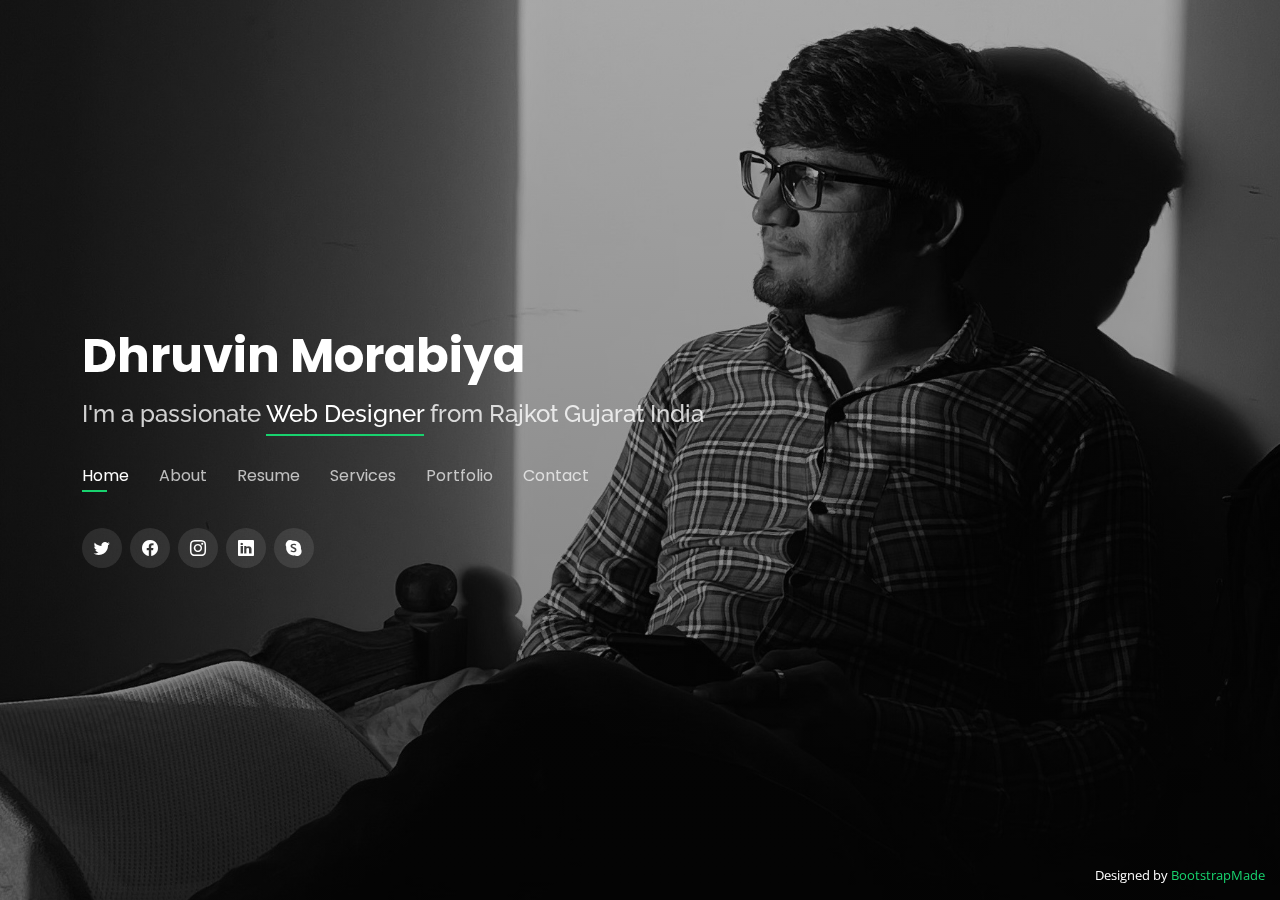
==== index.html @ 7d19c742 "add" ====
<!DOCTYPE html>
<html lang="en">

<head>
  <meta charset="utf-8">
  <meta content="width=device-width, initial-scale=1.0" name="viewport">

  <title>aaaa</title>
  <meta content="" name="description">
  <meta content="" name="keywords">

  <!-- Favicons -->
  <link href="assets/img/favicon.png" rel="icon">
  <link href="assets/img/apple-touch-icon.png" rel="apple-touch-icon">

  <!-- Google Fonts -->
  <link href="https://fonts.googleapis.com/css?family=Open+Sans:300,300i,400,400i,600,600i,700,700i|Raleway:300,300i,400,400i,500,500i,600,600i,700,700i|Poppins:300,300i,400,400i,500,500i,600,600i,700,700i" rel="stylesheet">

  <!-- Vendor CSS Files -->
  <link href="assets/vendor/bootstrap/css/bootstrap.min.css" rel="stylesheet">
  <link href="assets/vendor/bootstrap-icons/bootstrap-icons.css" rel="stylesheet">
  <link href="assets/vendor/boxicons/css/boxicons.min.css" rel="stylesheet">
  <link href="assets/vendor/glightbox/css/glightbox.min.css" rel="stylesheet">
  <link href="assets/vendor/remixicon/remixicon.css" rel="stylesheet">
  <link href="assets/vendor/swiper/swiper-bundle.min.css" rel="stylesheet">

  <!-- Template Main CSS File -->
  <link href="assets/css/style.css" rel="stylesheet">

  <!-- =======================================================
  * Template Name: Personal
  * Updated: Jun 18 2023 with Bootstrap v5.3.0
  * Template URL: https://bootstrapmade.com/personal-free-resume-bootstrap-template/
  * Author: BootstrapMade.com
  * License: https://bootstrapmade.com/license/
  ======================================================== -->
</head>

<body>

  <!-- ======= Header ======= -->
  <header id="header">
    <div class="container">

      <h1><a href="index.html">Dhruvin Morabiya</a></h1>
      <!-- Uncomment below if you prefer to use an image logo -->
      <!-- <a href="index.html" class="mr-auto"><img src="assets/img/logo.png" alt="" class="img-fluid"></a> -->
      <h2>I'm a passionate <span>Web Designer</span> from Rajkot Gujarat India</h2>

      <nav id="navbar" class="navbar">
        <ul>
          <li><a class="nav-link active" href="#header">Home</a></li>
          <li><a class="nav-link" href="#about">About</a></li>
          <li><a class="nav-link" href="#resume">Resume</a></li>
          <li><a class="nav-link" href="#services">Services</a></li>
          <li><a class="nav-link" href="#portfolio">Portfolio</a></li>
          <li><a class="nav-link" href="#contact">Contact</a></li>
        </ul>
        <i class="bi bi-list mobile-nav-toggle"></i>
      </nav><!-- .navbar -->

      <div class="social-links">
        <a href="https://twitter.com/DhruvinMorabiya?s=09" class="twitter" target="_blank"><i class="bi bi-twitter"></i></a>
        <a href="https://www.facebook.com/dhruvraj.rajput.5832?mibextid=ZbWKwL" class="facebook" target="_blank"><i class="bi bi-facebook"></i></a>
        <a href="https://www.instagram.com/dhruvrajsinh_khant_darbar_7/" class="instagram" target="_blank"><i class="bi bi-instagram"></i></a>
        <a href="https://www.linkedin.com/in/dhruvin-morabiya-2712a7221" class="linkedin" target="_blank"><i class="bi bi-linkedin"></i></a>
        <a href="" class="skype"><i class="bi bi-skype"></i></a>
      </div>

    </div>
  </header><!-- End Header -->

  <!-- ======= About Section ======= -->
  <section id="about" class="about">

    <!-- ======= About Me ======= -->
    <div class="about-me container">

      <div class="section-title">
        <h2>About</h2>
        <p>Learn more about me</p>
      </div>

      <div class="row">
        <div class="col-lg-4" data-aos="fade-right">
          <img src="assets/img/me-1.JPEG" class="img-fluid" alt="">
        </div>
        <div class="col-lg-8 pt-4 pt-lg-0 content" data-aos="fade-left">
          <h3>Web Designer</h3>
          <p class="fst-italic">
            Hello There, I, Dhruvin Welcome You To My Place, Where I Create Some Amazing Web Designs, Let's Go Further To Know About My Works...
          </p>
          <div class="row">
            <div class="col-lg-6">
              <ul>
                <li><i class="bi bi-chevron-right"></i> <strong>Birthday:</strong> <span>21 Jan 2000</span></li>
                <li><i class="bi bi-chevron-right"></i> <strong>Website:</strong> <span>www.example.com</span></li>
                <li><i class="bi bi-chevron-right"></i> <strong>Phone:</strong> <span>+919913227591</span></li>
                <li><i class="bi bi-chevron-right"></i> <strong>City:</strong> <span>Rajkot Gujarat India</span></li>
              </ul>
            </div>
            <div class="col-lg-6">
              <ul>
                <li><i class="bi bi-chevron-right"></i> <strong>Age:</strong> <span>23</span></li>
                <li><i class="bi bi-chevron-right"></i> <strong>Degree:</strong> <span>Master</span></li>
                <li><i class="bi bi-chevron-right"></i> <strong>PhEmailone:</strong> <span>dhruvinmorabiya@gmail.com</span></li>
                <li><i class="bi bi-chevron-right"></i> <strong>Freelance:</strong> <span>Available</span></li>
              </ul>
            </div>
          </div>
          <h3>Objective</h3>
          <p class="fst-italic">My objective is to make a positive impact on clients, co-workers, and the Internet using my skills and experience to design compelling and attractive websites.</p>
        </div>
      </div>

    </div><!-- End About Me -->

    <!-- ======= Counts ======= -->
    <div class="counts container">

      <div class="row">

        <div class="col-lg-3 col-md-6">
          <div class="count-box">
            <i class="bi bi-emoji-smile"></i>
            <span data-purecounter-start="0" data-purecounter-end="0" data-purecounter-duration="1" class="purecounter"></span>
            <p>Happy Clients</p>
          </div>
        </div>

        <div class="col-lg-3 col-md-6 mt-5 mt-md-0">
          <div class="count-box">
            <i class="bi bi-journal-richtext"></i>
            <span data-purecounter-start="0" data-purecounter-end="0" data-purecounter-duration="1" class="purecounter"></span>
            <p>Projects</p>
          </div>
        </div>

        <div class="col-lg-3 col-md-6 mt-5 mt-lg-0">
          <div class="count-box">
            <i class="bi bi-headset"></i>
            <span data-purecounter-start="0" data-purecounter-end="0" data-purecounter-duration="1" class="purecounter"></span>
            <p>Hours Of Support</p>
          </div>
        </div>

        <div class="col-lg-3 col-md-6 mt-5 mt-lg-0">
          <div class="count-box">
            <i class="bi bi-award"></i>
            <span data-purecounter-start="0" data-purecounter-end="0" data-purecounter-duration="1" class="purecounter"></span>
            <p>Awards</p>
          </div>
        </div>

      </div>

    </div><!-- End Counts -->

    <!-- ======= Skills  ======= -->
    <div class="skills container">

      <div class="section-title">
        <h2>Skills</h2>
      </div>

      <div class="row skills-content">

        <div class="col-lg-6">

          <div class="progress">
            <span class="skill">HTML <i class="val">85%</i></span>
            <div class="progress-bar-wrap">
              <div class="progress-bar" role="progressbar" aria-valuenow="85" aria-valuemin="0" aria-valuemax="100"></div>
            </div>
          </div>

          <div class="progress">
            <span class="skill">CSS <i class="val">90%</i></span>
            <div class="progress-bar-wrap">
              <div class="progress-bar" role="progressbar" aria-valuenow="90" aria-valuemin="0" aria-valuemax="100"></div>
            </div>
          </div>

          <div class="progress">
            <span class="skill">JavaScript <i class="val">60%</i></span>
            <div class="progress-bar-wrap">
              <div class="progress-bar" role="progressbar" aria-valuenow="60" aria-valuemin="0" aria-valuemax="100"></div>
            </div>
          </div>

        </div>

        <div class="col-lg-6">

          <div class="progress">
            <span class="skill">Figma <i class="val">90%</i></span>
            <div class="progress-bar-wrap">
              <div class="progress-bar" role="progressbar" aria-valuenow="90" aria-valuemin="0" aria-valuemax="100"></div>
            </div>
          </div>

          <div class="progress">
            <span class="skill">Bootstrap <i class="val">90%</i></span>
            <div class="progress-bar-wrap">
              <div class="progress-bar" role="progressbar" aria-valuenow="90" aria-valuemin="0" aria-valuemax="100"></div>
            </div>
          </div>

          <div class="progress">
            <span class="skill">Photoshop <i class="val">50%</i></span>
            <div class="progress-bar-wrap">
              <div class="progress-bar" role="progressbar" aria-valuenow="50" aria-valuemin="0" aria-valuemax="100"></div>
            </div>
          </div>

        </div>

      </div>

    </div><!-- End Skills -->

    <!-- ======= Interests ======= -->
    <div class="interests container">

      <div class="section-title">
        <h2>Interests</h2>
      </div>

      <div class="row">
        <div class="col-lg-3 col-md-4">
          <div class="icon-box">
            <i class="ri-store-line" style="color: #ffbb2c;"></i>
            <h3>Lorem Ipsum</h3>
          </div>
        </div>
        <div class="col-lg-3 col-md-4 mt-4 mt-md-0">
          <div class="icon-box">
            <img src="../Personal/assets/img/photoshop-Icons-Img.png" class="interests-img" alt="Photoshop-img" />
            <h3>&nbsp; Photoshop</h3>
          </div>
        </div>
        <div class="col-lg-3 col-md-4 mt-4 mt-md-0">
          <div class="icon-box">
            <img src="../Personal/assets/img/framework.png" class="interests-img" alt="framework-img" />
            <h3>&nbsp; Framework</h3>
          </div>
        </div>
        <div class="col-lg-3 col-md-4 mt-4 mt-lg-0">
          <div class="icon-box">
            <i class="ri-paint-brush-line" style="color: #e361ff;"></i>
            <h3>Magni Dolores</h3>
          </div>
        </div>
        <div class="col-lg-3 col-md-4 mt-4">
          <div class="icon-box">
            <i class="ri-database-2-line" style="color: #47aeff;"></i>
            <h3>Nemo Enim</h3>
          </div>
        </div>
        <div class="col-lg-3 col-md-4 mt-4">
          <div class="icon-box">
            <i class="ri-gradienter-line" style="color: #ffa76e;"></i>
            <h3>Eiusmod Tempor</h3>
          </div>
        </div>
        <div class="col-lg-3 col-md-4 mt-4">
          <div class="icon-box">
            <i class="ri-file-list-3-line" style="color: #11dbcf;"></i>
            <h3>Midela Teren</h3>
          </div>
        </div>
        <div class="col-lg-3 col-md-4 mt-4">
          <div class="icon-box">
            <i class="ri-price-tag-2-line" style="color: #4233ff;"></i>
            <h3>Pira Neve</h3>
          </div>
        </div>
        <div class="col-lg-3 col-md-4 mt-4">
          <div class="icon-box">
            <i class="ri-anchor-line" style="color: #b2904f;"></i>
            <h3>Dirada Pack</h3>
          </div>
        </div>
        <div class="col-lg-3 col-md-4 mt-4">
          <div class="icon-box">
            <i class="ri-disc-line" style="color: #b20969;"></i>
            <h3>Moton Ideal</h3>
          </div>
        </div>
        <div class="col-lg-3 col-md-4 mt-4">
          <div class="icon-box">
            <i class="ri-base-station-line" style="color: #ff5828;"></i>
            <h3>Verdo Park</h3>
          </div>
        </div>
        <div class="col-lg-3 col-md-4 mt-4">
          <div class="icon-box">
            <i class="ri-fingerprint-line" style="color: #29cc61;"></i>
            <h3>Flavor Nivelanda</h3>
          </div>
        </div>
      </div>

    </div><!-- End Interests -->

    <!-- ======= Testimonials ======= -->
    <div class="testimonials container">

      <div class="section-title">
        <h2>Testimonials</h2>
      </div>

      <div class="testimonials-slider swiper" data-aos="fade-up" data-aos-delay="100">
        <div class="swiper-wrapper">

          <div class="swiper-slide">
            <div class="testimonial-item">
              <p>
                <i class="bx bxs-quote-alt-left quote-icon-left"></i>
                Proin iaculis purus consequat sem cure digni ssim donec porttitora entum suscipit rhoncus. Accusantium quam, ultricies eget id, aliquam eget nibh et. Maecen aliquam, risus at semper.
                <i class="bx bxs-quote-alt-right quote-icon-right"></i>
              </p>
              <img src="assets/img/testimonials/testimonials-1.jpg" class="testimonial-img" alt="">
              <h3>Saul Goodman</h3>
              <h4>Ceo &amp; Founder</h4>
            </div>
          </div><!-- End testimonial item -->

          <div class="swiper-slide">
            <div class="testimonial-item">
              <p>
                <i class="bx bxs-quote-alt-left quote-icon-left"></i>
                Export tempor illum tamen malis malis eram quae irure esse labore quem cillum quid cillum eram malis quorum velit fore eram velit sunt aliqua noster fugiat irure amet legam anim culpa.
                <i class="bx bxs-quote-alt-right quote-icon-right"></i>
              </p>
              <img src="assets/img/testimonials/testimonials-2.jpg" class="testimonial-img" alt="">
              <h3>Sara Wilsson</h3>
              <h4>Designer</h4>
            </div>
          </div><!-- End testimonial item -->

          <div class="swiper-slide">
            <div class="testimonial-item">
              <p>
                <i class="bx bxs-quote-alt-left quote-icon-left"></i>
                Enim nisi quem export duis labore cillum quae magna enim sint quorum nulla quem veniam duis minim tempor labore quem eram duis noster aute amet eram fore quis sint minim.
                <i class="bx bxs-quote-alt-right quote-icon-right"></i>
              </p>
              <img src="assets/img/testimonials/testimonials-3.jpg" class="testimonial-img" alt="">
              <h3>Jena Karlis</h3>
              <h4>Store Owner</h4>
            </div>
          </div><!-- End testimonial item -->

          <div class="swiper-slide">
            <div class="testimonial-item">
              <p>
                <i class="bx bxs-quote-alt-left quote-icon-left"></i>
                Fugiat enim eram quae cillum dolore dolor amet nulla culpa multos export minim fugiat minim velit minim dolor enim duis veniam ipsum anim magna sunt elit fore quem dolore labore illum veniam.
                <i class="bx bxs-quote-alt-right quote-icon-right"></i>
              </p>
              <img src="assets/img/testimonials/testimonials-4.jpg" class="testimonial-img" alt="">
              <h3>Matt Brandon</h3>
              <h4>Freelancer</h4>
            </div>
          </div><!-- End testimonial item -->

          <div class="swiper-slide">
            <div class="testimonial-item">
              <p>
                <i class="bx bxs-quote-alt-left quote-icon-left"></i>
                Quis quorum aliqua sint quem legam fore sunt eram irure aliqua veniam tempor noster veniam enim culpa labore duis sunt culpa nulla illum cillum fugiat legam esse veniam culpa fore nisi cillum quid.
                <i class="bx bxs-quote-alt-right quote-icon-right"></i>
              </p>
              <img src="assets/img/testimonials/testimonials-5.jpg" class="testimonial-img" alt="">
              <h3>John Larson</h3>
              <h4>Entrepreneur</h4>
            </div>
          </div><!-- End testimonial item -->

        </div>
        <div class="swiper-pagination"></div>
      </div>

      <div class="owl-carousel testimonials-carousel">

      </div>

    </div><!-- End Testimonials  -->

  </section><!-- End About Section -->

  <!-- ======= Resume Section ======= -->
  <section id="resume" class="resume">
    <div class="container">

      <div class="section-title">
        <h2>Resume</h2>
        <p>Check My Resume</p>
      </div>

      <div class="row">
        <div class="col-lg-6">
          <h3 class="resume-title">Sumary</h3>
          <div class="resume-item pb-0">
            <h4>Alice Barkley</h4>
            <p><em>Innovative and deadline-driven Graphic Designer with 3+ years of experience designing and developing user-centered digital/print marketing material from initial concept to final, polished deliverable.</em></p>
            <p>
            <ul>
              <li>Portland par 127,Orlando, FL</li>
              <li>(123) 456-7891</li>
              <li>alice.barkley@example.com</li>
            </ul>
            </p>
          </div>

          <h3 class="resume-title">Education</h3>
          <div class="resume-item">
            <h4>Master of Fine Arts &amp; Graphic Design</h4>
            <h5>2015 - 2016</h5>
            <p><em>Rochester Institute of Technology, Rochester, NY</em></p>
            <p>Qui deserunt veniam. Et sed aliquam labore tempore sed quisquam iusto autem sit. Ea vero voluptatum qui ut dignissimos deleniti nerada porti sand markend</p>
          </div>
          <div class="resume-item">
            <h4>Bachelor of Fine Arts &amp; Graphic Design</h4>
            <h5>2010 - 2014</h5>
            <p><em>Rochester Institute of Technology, Rochester, NY</em></p>
            <p>Quia nobis sequi est occaecati aut. Repudiandae et iusto quae reiciendis et quis Eius vel ratione eius unde vitae rerum voluptates asperiores voluptatem Earum molestiae consequatur neque etlon sader mart dila</p>
          </div>
        </div>
        <div class="col-lg-6">
          <h3 class="resume-title">Professional Experience</h3>
          <div class="resume-item">
            <h4>Senior graphic design specialist</h4>
            <h5>2019 - Present</h5>
            <p><em>Experion, New York, NY </em></p>
            <p>
            <ul>
              <li>Lead in the design, development, and implementation of the graphic, layout, and production communication materials</li>
              <li>Delegate tasks to the 7 members of the design team and provide counsel on all aspects of the project. </li>
              <li>Supervise the assessment of all graphic materials in order to ensure quality and accuracy of the design</li>
              <li>Oversee the efficient use of production project budgets ranging from $2,000 - $25,000</li>
            </ul>
            </p>
          </div>
          <div class="resume-item">
            <h4>Graphic design specialist</h4>
            <h5>2017 - 2018</h5>
            <p><em>Stepping Stone Advertising, New York, NY</em></p>
            <p>
            <ul>
              <li>Developed numerous marketing programs (logos, brochures,infographics, presentations, and advertisements).</li>
              <li>Managed up to 5 projects or tasks at a given time while under pressure</li>
              <li>Recommended and consulted with clients on the most appropriate graphic design</li>
              <li>Created 4+ design presentations and proposals a month for clients and account managers</li>
            </ul>
            </p>
          </div>
        </div>
      </div>

    </div>
  </section><!-- End Resume Section -->

  <!-- ======= Services Section ======= -->
  <section id="services" class="services">
    <div class="container">

      <div class="section-title">
        <h2>Services</h2>
        <p>My Services</p>
      </div>

      <div class="row">
        <div class="col-lg-4 col-md-6 d-flex align-items-stretch">
          <div class="icon-box">
            <div class="icon"><i class="bx bxl-dribbble"></i></div>
            <h4><a href="">Lorem Ipsum</a></h4>
            <p>Voluptatum deleniti atque corrupti quos dolores et quas molestias excepturi</p>
          </div>
        </div>

        <div class="col-lg-4 col-md-6 d-flex align-items-stretch mt-4 mt-md-0">
          <div class="icon-box">
            <div class="icon"><i class="bx bx-file"></i></div>
            <h4><a href="">Sed ut perspiciatis</a></h4>
            <p>Duis aute irure dolor in reprehenderit in voluptate velit esse cillum dolore</p>
          </div>
        </div>

        <div class="col-lg-4 col-md-6 d-flex align-items-stretch mt-4 mt-lg-0">
          <div class="icon-box">
            <div class="icon"><i class="bx bx-tachometer"></i></div>
            <h4><a href="">Magni Dolores</a></h4>
            <p>Excepteur sint occaecat cupidatat non proident, sunt in culpa qui officia</p>
          </div>
        </div>

        <div class="col-lg-4 col-md-6 d-flex align-items-stretch mt-4">
          <div class="icon-box">
            <div class="icon"><i class="bx bx-world"></i></div>
            <h4><a href="">Nemo Enim</a></h4>
            <p>At vero eos et accusamus et iusto odio dignissimos ducimus qui blanditiis</p>
          </div>
        </div>

        <div class="col-lg-4 col-md-6 d-flex align-items-stretch mt-4">
          <div class="icon-box">
            <div class="icon"><i class="bx bx-slideshow"></i></div>
            <h4><a href="">Dele cardo</a></h4>
            <p>Quis consequatur saepe eligendi voluptatem consequatur dolor consequuntur</p>
          </div>
        </div>

        <div class="col-lg-4 col-md-6 d-flex align-items-stretch mt-4">
          <div class="icon-box">
            <div class="icon"><i class="bx bx-arch"></i></div>
            <h4><a href="">Divera don</a></h4>
            <p>Modi nostrum vel laborum. Porro fugit error sit minus sapiente sit aspernatur</p>
          </div>
        </div>

      </div>

    </div>
  </section><!-- End Services Section -->

  <!-- ======= Portfolio Section ======= -->
  <section id="portfolio" class="portfolio">
    <div class="container">

      <div class="section-title">
        <h2>Portfolio</h2>
        <p>My Works</p>
      </div>

      <div class="row">
        <div class="col-lg-12 d-flex justify-content-center">
          <ul id="portfolio-flters">
            <li data-filter="*" class="filter-active">All</li>
            <li data-filter=".filter-app">App</li>
            <li data-filter=".filter-card">Card</li>
            <li data-filter=".filter-web">Web</li>
          </ul>
        </div>
      </div>

      <div class="row portfolio-container">

        <div class="col-lg-4 col-md-6 portfolio-item filter-app">
          <div class="portfolio-wrap">
            <img src="assets/img/portfolio/portfolio-1.jpg" class="img-fluid" alt="">
            <div class="portfolio-info">
              <h4>App 1</h4>
              <p>App</p>
              <div class="portfolio-links">
                <a href="assets/img/portfolio/portfolio-1.jpg" data-gallery="portfolioGallery" class="portfolio-lightbox" title="App 1"><i class="bx bx-plus"></i></a>
                <a href="portfolio-details.html" data-gallery="portfolioDetailsGallery" data-glightbox="type: external" class="portfolio-details-lightbox" title="Portfolio Details"><i class="bx bx-link"></i></a>
              </div>
            </div>
          </div>
        </div>

        <div class="col-lg-4 col-md-6 portfolio-item filter-web">
          <div class="portfolio-wrap">
            <img src="assets/img/portfolio/portfolio-2.jpg" class="img-fluid" alt="">
            <div class="portfolio-info">
              <h4>Web 3</h4>
              <p>Web</p>
              <div class="portfolio-links">
                <a href="assets/img/portfolio/portfolio-2.jpg" data-gallery="portfolioGallery" class="portfolio-lightbox" title="Web 3"><i class="bx bx-plus"></i></a>
                <a href="portfolio-details.html" data-gallery="portfolioDetailsGallery" data-glightbox="type: external" class="portfolio-details-lightbox" title="Portfolio Details"><i class="bx bx-link"></i></a>
              </div>
            </div>
          </div>
        </div>

        <div class="col-lg-4 col-md-6 portfolio-item filter-app">
          <div class="portfolio-wrap">
            <img src="assets/img/portfolio/portfolio-3.jpg" class="img-fluid" alt="">
            <div class="portfolio-info">
              <h4>App 2</h4>
              <p>App</p>
              <div class="portfolio-links">
                <a href="assets/img/portfolio/portfolio-3.jpg" data-gallery="portfolioGallery" class="portfolio-lightbox" title="App 2"><i class="bx bx-plus"></i></a>
                <a href="portfolio-details.html" data-gallery="portfolioDetailsGallery" data-glightbox="type: external" class="portfolio-details-lightbox" title="Portfolio Details"><i class="bx bx-link"></i></a>
              </div>
            </div>
          </div>
        </div>

        <div class="col-lg-4 col-md-6 portfolio-item filter-card">
          <div class="portfolio-wrap">
            <img src="assets/img/portfolio/portfolio-4.jpg" class="img-fluid" alt="">
            <div class="portfolio-info">
              <h4>Card 2</h4>
              <p>Card</p>
              <div class="portfolio-links">
                <a href="assets/img/portfolio/portfolio-4.jpg" data-gallery="portfolioGallery" class="portfolio-lightbox" title="Card 2"><i class="bx bx-plus"></i></a>
                <a href="portfolio-details.html" data-gallery="portfolioDetailsGallery" data-glightbox="type: external" class="portfolio-details-lightbox" title="Portfolio Details"><i class="bx bx-link"></i></a>
              </div>
            </div>
          </div>
        </div>

        <div class="col-lg-4 col-md-6 portfolio-item filter-web">
          <div class="portfolio-wrap">
            <img src="assets/img/portfolio/portfolio-5.jpg" class="img-fluid" alt="">
            <div class="portfolio-info">
              <h4>Web 2</h4>
              <p>Web</p>
              <div class="portfolio-links">
                <a href="assets/img/portfolio/portfolio-5.jpg" data-gallery="portfolioGallery" class="portfolio-lightbox" title="Web 2"><i class="bx bx-plus"></i></a>
                <a href="portfolio-details.html" data-gallery="portfolioDetailsGallery" data-glightbox="type: external" class="portfolio-details-lightbox" title="Portfolio Details"><i class="bx bx-link"></i></a>
              </div>
            </div>
          </div>
        </div>

        <div class="col-lg-4 col-md-6 portfolio-item filter-app">
          <div class="portfolio-wrap">
            <img src="assets/img/portfolio/portfolio-6.jpg" class="img-fluid" alt="">
            <div class="portfolio-info">
              <h4>App 3</h4>
              <p>App</p>
              <div class="portfolio-links">
                <a href="assets/img/portfolio/portfolio-6.jpg" data-gallery="portfolioGallery" class="portfolio-lightbox" title="App 3"><i class="bx bx-plus"></i></a>
                <a href="portfolio-details.html" data-gallery="portfolioDetailsGallery" data-glightbox="type: external" class="portfolio-details-lightbox" title="Portfolio Details"><i class="bx bx-link"></i></a>
              </div>
            </div>
          </div>
        </div>

        <div class="col-lg-4 col-md-6 portfolio-item filter-card">
          <div class="portfolio-wrap">
            <img src="assets/img/portfolio/portfolio-7.jpg" class="img-fluid" alt="">
            <div class="portfolio-info">
              <h4>Card 1</h4>
              <p>Card</p>
              <div class="portfolio-links">
                <a href="assets/img/portfolio/portfolio-7.jpg" data-gallery="portfolioGallery" class="portfolio-lightbox" title="Card 1"><i class="bx bx-plus"></i></a>
                <a href="portfolio-details.html" data-gallery="portfolioDetailsGallery" data-glightbox="type: external" class="portfolio-details-lightbox" title="Portfolio Details"><i class="bx bx-link"></i></a>
              </div>
            </div>
          </div>
        </div>

        <div class="col-lg-4 col-md-6 portfolio-item filter-card">
          <div class="portfolio-wrap">
            <img src="assets/img/portfolio/portfolio-8.jpg" class="img-fluid" alt="">
            <div class="portfolio-info">
              <h4>Card 3</h4>
              <p>Card</p>
              <div class="portfolio-links">
                <a href="assets/img/portfolio/portfolio-8.jpg" data-gallery="portfolioGallery" class="portfolio-lightbox" title="Card 3"><i class="bx bx-plus"></i></a>
                <a href="portfolio-details.html" data-gallery="portfolioDetailsGallery" data-glightbox="type: external" class="portfolio-details-lightbox" title="Portfolio Details"><i class="bx bx-link"></i></a>
              </div>
            </div>
          </div>
        </div>

        <div class="col-lg-4 col-md-6 portfolio-item filter-web">
          <div class="portfolio-wrap">
            <img src="assets/img/portfolio/portfolio-9.jpg" class="img-fluid" alt="">
            <div class="portfolio-info">
              <h4>Web 3</h4>
              <p>Web</p>
              <div class="portfolio-links">
                <a href="assets/img/portfolio/portfolio-9.jpg" data-gallery="portfolioGallery" class="portfolio-lightbox" title="Web 3"><i class="bx bx-plus"></i></a>
                <a href="portfolio-details.html" data-gallery="portfolioDetailsGallery" data-glightbox="type: external" class="portfolio-details-lightbox" title="Portfolio Details"><i class="bx bx-link"></i></a>
              </div>
            </div>
          </div>
        </div>

      </div>

    </div>
  </section><!-- End Portfolio Section -->

  <!-- ======= Contact Section ======= -->
  <section id="contact" class="contact">
    <div class="container">

      <div class="section-title">
        <h2>Contact</h2>
        <p>Contact Me</p>
      </div>

      <div class="row mt-2">

        <div class="col-md-6 d-flex align-items-stretch">
          <div class="info-box">
            <i class="bx bx-map"></i>
            <h3>My Address</h3>
            <p>A108 Adam Street, New York, NY 535022</p>
          </div>
        </div>

        <div class="col-md-6 mt-4 mt-md-0 d-flex align-items-stretch">
          <div class="info-box">
            <i class="bx bx-share-alt"></i>
            <h3>Social Profiles</h3>
            <div class="social-links">
              <a href="#" class="twitter"><i class="bi bi-twitter"></i></a>
              <a href="#" class="facebook"><i class="bi bi-facebook"></i></a>
              <a href="#" class="instagram"><i class="bi bi-instagram"></i></a>
              <a href="#" class="google-plus"><i class="bi bi-skype"></i></a>
              <a href="#" class="linkedin"><i class="bi bi-linkedin"></i></a>
            </div>
          </div>
        </div>

        <div class="col-md-6 mt-4 d-flex align-items-stretch">
          <div class="info-box">
            <i class="bx bx-envelope"></i>
            <h3>Email Me</h3>
            <p>contact@example.com</p>
          </div>
        </div>
        <div class="col-md-6 mt-4 d-flex align-items-stretch">
          <div class="info-box">
            <i class="bx bx-phone-call"></i>
            <h3>Call Me</h3>
            <p>+1 5589 55488 55</p>
          </div>
        </div>
      </div>

      <form action="forms/contact.php" method="post" role="form" class="php-email-form mt-4">
        <div class="row">
          <div class="col-md-6 form-group">
            <input type="text" name="name" class="form-control" id="name" placeholder="Your Name" required>
          </div>
          <div class="col-md-6 form-group mt-3 mt-md-0">
            <input type="email" class="form-control" name="email" id="email" placeholder="Your Email" required>
          </div>
        </div>
        <div class="form-group mt-3">
          <input type="text" class="form-control" name="subject" id="subject" placeholder="Subject" required>
        </div>
        <div class="form-group mt-3">
          <textarea class="form-control" name="message" rows="5" placeholder="Message" required></textarea>
        </div>
        <div class="my-3">
          <div class="loading">Loading</div>
          <div class="error-message"></div>
          <div class="sent-message">Your message has been sent. Thank you!</div>
        </div>
        <div class="text-center"><button type="submit">Send Message</button></div>
      </form>

    </div>
  </section><!-- End Contact Section -->

  <div class="credits">
    <!-- All the links in the footer should remain intact. -->
    <!-- You can delete the links only if you purchased the pro version. -->
    <!-- Licensing information: https://bootstrapmade.com/license/ -->
    <!-- Purchase the pro version with working PHP/AJAX contact form: https://bootstrapmade.com/personal-free-resume-bootstrap-template/ -->
    Designed by <a href="https://bootstrapmade.com/">BootstrapMade</a>
  </div>

  <!-- Vendor JS Files -->
  <script src="assets/vendor/purecounter/purecounter_vanilla.js"></script>
  <script src="assets/vendor/bootstrap/js/bootstrap.bundle.min.js"></script>
  <script src="assets/vendor/glightbox/js/glightbox.min.js"></script>
  <script src="assets/vendor/isotope-layout/isotope.pkgd.min.js"></script>
  <script src="assets/vendor/swiper/swiper-bundle.min.js"></script>
  <script src="assets/vendor/waypoints/noframework.waypoints.js"></script>
  <script src="assets/vendor/php-email-form/validate.js"></script>

  <!-- Template Main JS File -->
  <script src="assets/js/main.js"></script>

</body>

</html>
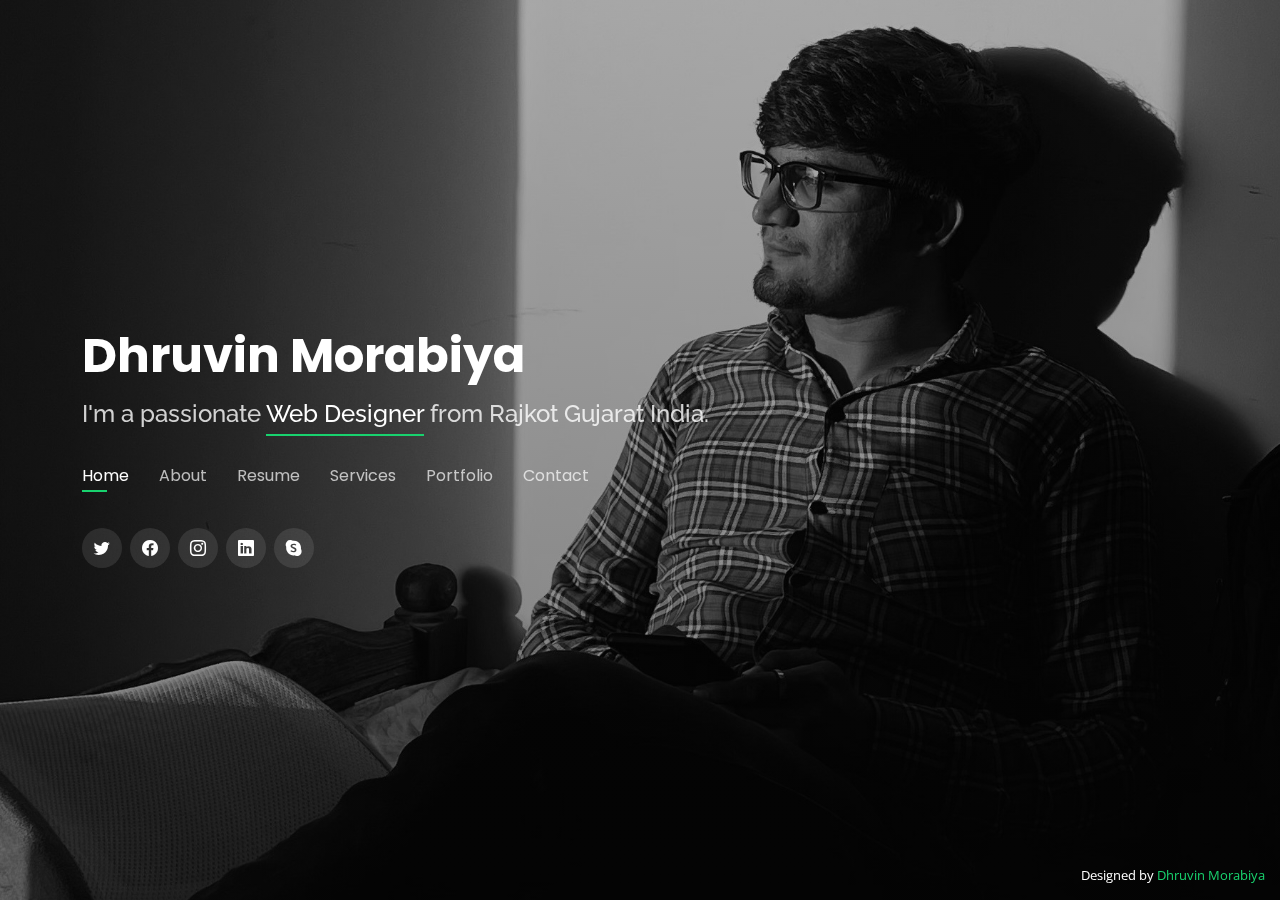
==== commit 4ef28c75: "Last Changes" ====
--- a/index.html
+++ b/index.html
@@ -5,16 +5,18 @@
   <meta charset="utf-8">
   <meta content="width=device-width, initial-scale=1.0" name="viewport">
 
-  <title>aaaa</title>
+  <title>Dhruvin Morabiya</title>
   <meta content="" name="description">
   <meta content="" name="keywords">
 
   <!-- Favicons -->
-  <link href="assets/img/favicon.png" rel="icon">
+  <link href="assets/img/favicon.jpg" rel="icon">
   <link href="assets/img/apple-touch-icon.png" rel="apple-touch-icon">
 
   <!-- Google Fonts -->
-  <link href="https://fonts.googleapis.com/css?family=Open+Sans:300,300i,400,400i,600,600i,700,700i|Raleway:300,300i,400,400i,500,500i,600,600i,700,700i|Poppins:300,300i,400,400i,500,500i,600,600i,700,700i" rel="stylesheet">
+  <link
+    href="https://fonts.googleapis.com/css?family=Open+Sans:300,300i,400,400i,600,600i,700,700i|Raleway:300,300i,400,400i,500,500i,600,600i,700,700i|Poppins:300,300i,400,400i,500,500i,600,600i,700,700i"
+    rel="stylesheet">
 
   <!-- Vendor CSS Files -->
   <link href="assets/vendor/bootstrap/css/bootstrap.min.css" rel="stylesheet">
@@ -45,7 +47,7 @@
       <h1><a href="index.html">Dhruvin Morabiya</a></h1>
       <!-- Uncomment below if you prefer to use an image logo -->
       <!-- <a href="index.html" class="mr-auto"><img src="assets/img/logo.png" alt="" class="img-fluid"></a> -->
-      <h2>I'm a passionate <span>Web Designer</span> from Rajkot Gujarat India</h2>
+      <h2>I'm a passionate <span>Web Designer</span> from Rajkot Gujarat India.</h2>
 
       <nav id="navbar" class="navbar">
         <ul>
@@ -60,11 +62,16 @@
       </nav><!-- .navbar -->
 
       <div class="social-links">
-        <a href="https://twitter.com/DhruvinMorabiya?s=09" class="twitter" target="_blank"><i class="bi bi-twitter"></i></a>
-        <a href="https://www.facebook.com/dhruvraj.rajput.5832?mibextid=ZbWKwL" class="facebook" target="_blank"><i class="bi bi-facebook"></i></a>
-        <a href="https://www.instagram.com/dhruvrajsinh_khant_darbar_7/" class="instagram" target="_blank"><i class="bi bi-instagram"></i></a>
-        <a href="https://www.linkedin.com/in/dhruvin-morabiya-2712a7221" class="linkedin" target="_blank"><i class="bi bi-linkedin"></i></a>
-        <a href="" class="skype"><i class="bi bi-skype"></i></a>
+        <a href="https://twitter.com/DhruvinMorabiya?s=09" class="twitter" target="_blank"><i
+            class="bi bi-twitter"></i></a>
+        <a href="https://www.facebook.com/dhruvraj.rajput.5832?mibextid=ZbWKwL" class="facebook" target="_blank"><i
+            class="bi bi-facebook"></i></a>
+        <a href="https://www.instagram.com/dhruvrajsinh_khant_darbar_7/" class="instagram" target="_blank"><i
+            class="bi bi-instagram"></i></a>
+        <a href="https://www.linkedin.com/in/dhruvin-morabiya-2712a7221" class="linkedin" target="_blank"><i
+            class="bi bi-linkedin"></i></a>
+        <a href="https://join.skype.com/invite/ujKld7ZhXnKd" class="skype" target="_blank"><i
+            class="bi bi-skype"></i></a>
       </div>
 
     </div>
@@ -83,17 +90,18 @@
 
       <div class="row">
         <div class="col-lg-4" data-aos="fade-right">
-          <img src="assets/img/me-1.JPEG" class="img-fluid" alt="">
+          <img src="assets/img/meee.jpg" class="img-fluid" alt="me" />
         </div>
         <div class="col-lg-8 pt-4 pt-lg-0 content" data-aos="fade-left">
           <h3>Web Designer</h3>
           <p class="fst-italic">
-            Hello There, I, Dhruvin Welcome You To My Place, Where I Create Some Amazing Web Designs, Let's Go Further To Know About My Works...
+            Hello There, I, Dhruvin Welcome You To My Place, Where I Create Some Amazing Web Designs, Let's Go Further
+            To Know About My Works...
           </p>
           <div class="row">
             <div class="col-lg-6">
               <ul>
-                <li><i class="bi bi-chevron-right"></i> <strong>Birthday:</strong> <span>21 Jan 2000</span></li>
+                <li><i class="bi bi-chevron-right"></i> <strong>Birthday:</strong> <span>21 Jan 2003</span></li>
                 <li><i class="bi bi-chevron-right"></i> <strong>Website:</strong> <span>www.example.com</span></li>
                 <li><i class="bi bi-chevron-right"></i> <strong>Phone:</strong> <span>+919913227591</span></li>
                 <li><i class="bi bi-chevron-right"></i> <strong>City:</strong> <span>Rajkot Gujarat India</span></li>
@@ -101,15 +109,18 @@
             </div>
             <div class="col-lg-6">
               <ul>
-                <li><i class="bi bi-chevron-right"></i> <strong>Age:</strong> <span>23</span></li>
-                <li><i class="bi bi-chevron-right"></i> <strong>Degree:</strong> <span>Master</span></li>
-                <li><i class="bi bi-chevron-right"></i> <strong>PhEmailone:</strong> <span>dhruvinmorabiya@gmail.com</span></li>
+                <li><i class="bi bi-chevron-right"></i> <strong>Age:</strong> <span>21</span></li>
+                <li><i class="bi bi-chevron-right"></i> <strong>Degree:</strong> <span>Eklavya Computer Education</span></li>
+                <li><i class="bi bi-chevron-right"></i> <strong>Email:</strong>
+                  <span>dhruvinmorabiya@gmail.com</span>
+                </li>
                 <li><i class="bi bi-chevron-right"></i> <strong>Freelance:</strong> <span>Available</span></li>
               </ul>
             </div>
           </div>
           <h3>Objective</h3>
-          <p class="fst-italic">My objective is to make a positive impact on clients, co-workers, and the Internet using my skills and experience to design compelling and attractive websites.</p>
+          <p class="fst-italic">My objective is to make a positive impact on clients, co-workers, and the Internet using
+            my skills and experience to design compelling and attractive websites.</p>
         </div>
       </div>
 
@@ -123,7 +134,8 @@
         <div class="col-lg-3 col-md-6">
           <div class="count-box">
             <i class="bi bi-emoji-smile"></i>
-            <span data-purecounter-start="0" data-purecounter-end="0" data-purecounter-duration="1" class="purecounter"></span>
+            <span data-purecounter-start="0" data-purecounter-end="0" data-purecounter-duration="1"
+              class="purecounter"></span>
             <p>Happy Clients</p>
           </div>
         </div>
@@ -131,7 +143,8 @@
         <div class="col-lg-3 col-md-6 mt-5 mt-md-0">
           <div class="count-box">
             <i class="bi bi-journal-richtext"></i>
-            <span data-purecounter-start="0" data-purecounter-end="0" data-purecounter-duration="1" class="purecounter"></span>
+            <span data-purecounter-start="0" data-purecounter-end="0" data-purecounter-duration="1"
+              class="purecounter"></span>
             <p>Projects</p>
           </div>
         </div>
@@ -139,7 +152,8 @@
         <div class="col-lg-3 col-md-6 mt-5 mt-lg-0">
           <div class="count-box">
             <i class="bi bi-headset"></i>
-            <span data-purecounter-start="0" data-purecounter-end="0" data-purecounter-duration="1" class="purecounter"></span>
+            <span data-purecounter-start="0" data-purecounter-end="0" data-purecounter-duration="1"
+              class="purecounter"></span>
             <p>Hours Of Support</p>
           </div>
         </div>
@@ -147,7 +161,8 @@
         <div class="col-lg-3 col-md-6 mt-5 mt-lg-0">
           <div class="count-box">
             <i class="bi bi-award"></i>
-            <span data-purecounter-start="0" data-purecounter-end="0" data-purecounter-duration="1" class="purecounter"></span>
+            <span data-purecounter-start="0" data-purecounter-end="0" data-purecounter-duration="1"
+              class="purecounter"></span>
             <p>Awards</p>
           </div>
         </div>
@@ -170,21 +185,40 @@
           <div class="progress">
             <span class="skill">HTML <i class="val">85%</i></span>
             <div class="progress-bar-wrap">
-              <div class="progress-bar" role="progressbar" aria-valuenow="85" aria-valuemin="0" aria-valuemax="100"></div>
+              <div class="progress-bar" role="progressbar" aria-valuenow="85" aria-valuemin="0" aria-valuemax="100">
+              </div>
             </div>
           </div>
 
           <div class="progress">
             <span class="skill">CSS <i class="val">90%</i></span>
             <div class="progress-bar-wrap">
-              <div class="progress-bar" role="progressbar" aria-valuenow="90" aria-valuemin="0" aria-valuemax="100"></div>
+              <div class="progress-bar" role="progressbar" aria-valuenow="90" aria-valuemin="0" aria-valuemax="100">
+              </div>
             </div>
           </div>
 
           <div class="progress">
             <span class="skill">JavaScript <i class="val">60%</i></span>
             <div class="progress-bar-wrap">
-              <div class="progress-bar" role="progressbar" aria-valuenow="60" aria-valuemin="0" aria-valuemax="100"></div>
+              <div class="progress-bar" role="progressbar" aria-valuenow="60" aria-valuemin="0" aria-valuemax="100">
+              </div>
+            </div>
+          </div>
+
+          <div class="progress">
+            <span class="skill">Sass <i class="val">70%</i></span>
+            <div class="progress-bar-wrap">
+              <div class="progress-bar" role="progressbar" aria-valuenow="70" aria-valuemin="0" aria-valuemax="100">
+              </div>
+            </div>
+          </div>
+
+          <div class="progress">
+            <span class="skill">Tailwind CSS <i class="val">50%</i></span>
+            <div class="progress-bar-wrap">
+              <div class="progress-bar" role="progressbar" aria-valuenow="50" aria-valuemin="0" aria-valuemax="100">
+              </div>
             </div>
           </div>
 
@@ -195,21 +229,40 @@
           <div class="progress">
             <span class="skill">Figma <i class="val">90%</i></span>
             <div class="progress-bar-wrap">
-              <div class="progress-bar" role="progressbar" aria-valuenow="90" aria-valuemin="0" aria-valuemax="100"></div>
+              <div class="progress-bar" role="progressbar" aria-valuenow="90" aria-valuemin="0" aria-valuemax="100">
+              </div>
             </div>
           </div>
 
           <div class="progress">
             <span class="skill">Bootstrap <i class="val">90%</i></span>
             <div class="progress-bar-wrap">
-              <div class="progress-bar" role="progressbar" aria-valuenow="90" aria-valuemin="0" aria-valuemax="100"></div>
+              <div class="progress-bar" role="progressbar" aria-valuenow="90" aria-valuemin="0" aria-valuemax="100">
+              </div>
             </div>
           </div>
 
           <div class="progress">
             <span class="skill">Photoshop <i class="val">50%</i></span>
             <div class="progress-bar-wrap">
-              <div class="progress-bar" role="progressbar" aria-valuenow="50" aria-valuemin="0" aria-valuemax="100"></div>
+              <div class="progress-bar" role="progressbar" aria-valuenow="50" aria-valuemin="0" aria-valuemax="100">
+              </div>
+            </div>
+          </div>
+
+          <div class="progress">
+            <span class="skill">Media Queries <i class="val">90%</i></span>
+            <div class="progress-bar-wrap">
+              <div class="progress-bar" role="progressbar" aria-valuenow="90" aria-valuemin="0" aria-valuemax="100">
+              </div>
+            </div>
+          </div>
+
+          <div class="progress">
+            <span class="skill">jQuery <i class="val">60%</i></span>
+            <div class="progress-bar-wrap">
+              <div class="progress-bar" role="progressbar" aria-valuenow="60" aria-valuemin="0" aria-valuemax="100">
+              </div>
             </div>
           </div>
 
@@ -235,158 +288,73 @@
         </div>
         <div class="col-lg-3 col-md-4 mt-4 mt-md-0">
           <div class="icon-box">
-            <img src="../Personal/assets/img/photoshop-Icons-Img.png" class="interests-img" alt="Photoshop-img" />
+            <img src="./assets/img/photoshop-Icons-Img.png" class="interests-img" alt="Photoshop" />
             <h3>&nbsp; Photoshop</h3>
           </div>
         </div>
         <div class="col-lg-3 col-md-4 mt-4 mt-md-0">
           <div class="icon-box">
-            <img src="../Personal/assets/img/framework.png" class="interests-img" alt="framework-img" />
+            <img src="./assets/img/framework.png" class="interests-img" alt="framework-img" />
             <h3>&nbsp; Framework</h3>
           </div>
         </div>
         <div class="col-lg-3 col-md-4 mt-4 mt-lg-0">
           <div class="icon-box">
-            <i class="ri-paint-brush-line" style="color: #e361ff;"></i>
-            <h3>Magni Dolores</h3>
+            <img src="./assets/img/airplane.png" class="interests-img" alt="Travel" />
+            <h3>&nbsp; Travel</h3>
           </div>
         </div>
         <div class="col-lg-3 col-md-4 mt-4">
           <div class="icon-box">
-            <i class="ri-database-2-line" style="color: #47aeff;"></i>
-            <h3>Nemo Enim</h3>
+            <i class="bi bi-camera" style="color: #47aeff;"></i>
+            <h3> Photography</h3>
           </div>
         </div>
         <div class="col-lg-3 col-md-4 mt-4">
           <div class="icon-box">
-            <i class="ri-gradienter-line" style="color: #ffa76e;"></i>
-            <h3>Eiusmod Tempor</h3>
+            <img src="./assets/img/sports.png" class="interests-img" alt="sports" />
+            <h3>&nbsp; Sports</h3>
           </div>
         </div>
         <div class="col-lg-3 col-md-4 mt-4">
           <div class="icon-box">
-            <i class="ri-file-list-3-line" style="color: #11dbcf;"></i>
-            <h3>Midela Teren</h3>
+            <img src="./assets/img/code.png" class="interests-img" alt="code" />
+            <h3>&nbsp; Coding</h3>
           </div>
         </div>
         <div class="col-lg-3 col-md-4 mt-4">
           <div class="icon-box">
-            <i class="ri-price-tag-2-line" style="color: #4233ff;"></i>
-            <h3>Pira Neve</h3>
+            <img src="./assets/img/Wildlife-Photography.png" class="interests-img" alt="Wildlife-Photography" />
+            <h3>&nbsp; Wildlife Photography</h3>
           </div>
         </div>
         <div class="col-lg-3 col-md-4 mt-4">
           <div class="icon-box">
-            <i class="ri-anchor-line" style="color: #b2904f;"></i>
-            <h3>Dirada Pack</h3>
+            <img src="./assets/img/history.png" class="interests-img" alt="history" />
+            <h3>&nbsp; History</h3>
           </div>
         </div>
         <div class="col-lg-3 col-md-4 mt-4">
           <div class="icon-box">
-            <i class="ri-disc-line" style="color: #b20969;"></i>
-            <h3>Moton Ideal</h3>
+            <img src="./assets/img/Riding-Bike.png" class="interests-img" alt="Riding-Bike" />
+            <h3>&nbsp; Riding Bike</h3>
           </div>
         </div>
         <div class="col-lg-3 col-md-4 mt-4">
           <div class="icon-box">
-            <i class="ri-base-station-line" style="color: #ff5828;"></i>
-            <h3>Verdo Park</h3>
+            <img src="./assets/img/edit-image.png" class="interests-img" alt="Photo-Editing" />
+            <h3>&nbsp; Photo Editing</h3>
           </div>
         </div>
         <div class="col-lg-3 col-md-4 mt-4">
           <div class="icon-box">
-            <i class="ri-fingerprint-line" style="color: #29cc61;"></i>
-            <h3>Flavor Nivelanda</h3>
+            <img src="./assets/img/Video-Game.png" class="interests-img" alt="video game" />
+            <h3>&nbsp; Video Games</h3>
           </div>
         </div>
       </div>
 
     </div><!-- End Interests -->
-
-    <!-- ======= Testimonials ======= -->
-    <div class="testimonials container">
-
-      <div class="section-title">
-        <h2>Testimonials</h2>
-      </div>
-
-      <div class="testimonials-slider swiper" data-aos="fade-up" data-aos-delay="100">
-        <div class="swiper-wrapper">
-
-          <div class="swiper-slide">
-            <div class="testimonial-item">
-              <p>
-                <i class="bx bxs-quote-alt-left quote-icon-left"></i>
-                Proin iaculis purus consequat sem cure digni ssim donec porttitora entum suscipit rhoncus. Accusantium quam, ultricies eget id, aliquam eget nibh et. Maecen aliquam, risus at semper.
-                <i class="bx bxs-quote-alt-right quote-icon-right"></i>
-              </p>
-              <img src="assets/img/testimonials/testimonials-1.jpg" class="testimonial-img" alt="">
-              <h3>Saul Goodman</h3>
-              <h4>Ceo &amp; Founder</h4>
-            </div>
-          </div><!-- End testimonial item -->
-
-          <div class="swiper-slide">
-            <div class="testimonial-item">
-              <p>
-                <i class="bx bxs-quote-alt-left quote-icon-left"></i>
-                Export tempor illum tamen malis malis eram quae irure esse labore quem cillum quid cillum eram malis quorum velit fore eram velit sunt aliqua noster fugiat irure amet legam anim culpa.
-                <i class="bx bxs-quote-alt-right quote-icon-right"></i>
-              </p>
-              <img src="assets/img/testimonials/testimonials-2.jpg" class="testimonial-img" alt="">
-              <h3>Sara Wilsson</h3>
-              <h4>Designer</h4>
-            </div>
-          </div><!-- End testimonial item -->
-
-          <div class="swiper-slide">
-            <div class="testimonial-item">
-              <p>
-                <i class="bx bxs-quote-alt-left quote-icon-left"></i>
-                Enim nisi quem export duis labore cillum quae magna enim sint quorum nulla quem veniam duis minim tempor labore quem eram duis noster aute amet eram fore quis sint minim.
-                <i class="bx bxs-quote-alt-right quote-icon-right"></i>
-              </p>
-              <img src="assets/img/testimonials/testimonials-3.jpg" class="testimonial-img" alt="">
-              <h3>Jena Karlis</h3>
-              <h4>Store Owner</h4>
-            </div>
-          </div><!-- End testimonial item -->
-
-          <div class="swiper-slide">
-            <div class="testimonial-item">
-              <p>
-                <i class="bx bxs-quote-alt-left quote-icon-left"></i>
-                Fugiat enim eram quae cillum dolore dolor amet nulla culpa multos export minim fugiat minim velit minim dolor enim duis veniam ipsum anim magna sunt elit fore quem dolore labore illum veniam.
-                <i class="bx bxs-quote-alt-right quote-icon-right"></i>
-              </p>
-              <img src="assets/img/testimonials/testimonials-4.jpg" class="testimonial-img" alt="">
-              <h3>Matt Brandon</h3>
-              <h4>Freelancer</h4>
-            </div>
-          </div><!-- End testimonial item -->
-
-          <div class="swiper-slide">
-            <div class="testimonial-item">
-              <p>
-                <i class="bx bxs-quote-alt-left quote-icon-left"></i>
-                Quis quorum aliqua sint quem legam fore sunt eram irure aliqua veniam tempor noster veniam enim culpa labore duis sunt culpa nulla illum cillum fugiat legam esse veniam culpa fore nisi cillum quid.
-                <i class="bx bxs-quote-alt-right quote-icon-right"></i>
-              </p>
-              <img src="assets/img/testimonials/testimonials-5.jpg" class="testimonial-img" alt="">
-              <h3>John Larson</h3>
-              <h4>Entrepreneur</h4>
-            </div>
-          </div><!-- End testimonial item -->
-
-        </div>
-        <div class="swiper-pagination"></div>
-      </div>
-
-      <div class="owl-carousel testimonials-carousel">
-
-      </div>
-
-    </div><!-- End Testimonials  -->
 
   </section><!-- End About Section -->
 
@@ -403,56 +371,46 @@
         <div class="col-lg-6">
           <h3 class="resume-title">Sumary</h3>
           <div class="resume-item pb-0">
-            <h4>Alice Barkley</h4>
-            <p><em>Innovative and deadline-driven Graphic Designer with 3+ years of experience designing and developing user-centered digital/print marketing material from initial concept to final, polished deliverable.</em></p>
+            <h4>Dhruvin Morabiya</h4>
+            <p><em>Devoted web designer with over fresher of experience and a strong understanding of Adobe Creative
+                Suite, HTML5, CSS3 and Java.</em></p>
             <p>
             <ul>
-              <li>Portland par 127,Orlando, FL</li>
-              <li>(123) 456-7891</li>
-              <li>alice.barkley@example.com</li>
+              <li>Rajkot Gujarat India</li>
+              <li>+919913227591</li>
+              <li>dhruvinmorabiya@gmail.com</li>
             </ul>
             </p>
           </div>
 
-          <h3 class="resume-title">Education</h3>
+          <h3 class="resume-title">Certification</h3>
           <div class="resume-item">
-            <h4>Master of Fine Arts &amp; Graphic Design</h4>
-            <h5>2015 - 2016</h5>
-            <p><em>Rochester Institute of Technology, Rochester, NY</em></p>
-            <p>Qui deserunt veniam. Et sed aliquam labore tempore sed quisquam iusto autem sit. Ea vero voluptatum qui ut dignissimos deleniti nerada porti sand markend</p>
-          </div>
-          <div class="resume-item">
-            <h4>Bachelor of Fine Arts &amp; Graphic Design</h4>
-            <h5>2010 - 2014</h5>
-            <p><em>Rochester Institute of Technology, Rochester, NY</em></p>
-            <p>Quia nobis sequi est occaecati aut. Repudiandae et iusto quae reiciendis et quis Eius vel ratione eius unde vitae rerum voluptates asperiores voluptatem Earum molestiae consequatur neque etlon sader mart dila</p>
+            <h4>Free Code Camp</h4>
+            <p><em>Front End Development Libraries</em></p>
+            <p><em>JavaScript Algorithms and Data Structures</em></p>
+            <p><em>Responsive Web Design</em></p>
           </div>
         </div>
         <div class="col-lg-6">
           <h3 class="resume-title">Professional Experience</h3>
           <div class="resume-item">
-            <h4>Senior graphic design specialist</h4>
-            <h5>2019 - Present</h5>
-            <p><em>Experion, New York, NY </em></p>
+            <h4>Bootstrap Framework</h4>
+            <h5>2021 - Present</h5>
+            <p><em>Experion, Vedhas Labs</em></p>
             <p>
             <ul>
-              <li>Lead in the design, development, and implementation of the graphic, layout, and production communication materials</li>
-              <li>Delegate tasks to the 7 members of the design team and provide counsel on all aspects of the project. </li>
-              <li>Supervise the assessment of all graphic materials in order to ensure quality and accuracy of the design</li>
-              <li>Oversee the efficient use of production project budgets ranging from $2,000 - $25,000</li>
+              <li>I Have Good Experience Of Working On Bootstrap.</li>
             </ul>
             </p>
           </div>
           <div class="resume-item">
-            <h4>Graphic design specialist</h4>
-            <h5>2017 - 2018</h5>
-            <p><em>Stepping Stone Advertising, New York, NY</em></p>
+            <h4>Figma Design</h4>
+            <h5>2022 - Present</h5>
+            <p><em>Experion, Vedhas Labs</em></p>
             <p>
             <ul>
-              <li>Developed numerous marketing programs (logos, brochures,infographics, presentations, and advertisements).</li>
-              <li>Managed up to 5 projects or tasks at a given time while under pressure</li>
-              <li>Recommended and consulted with clients on the most appropriate graphic design</li>
-              <li>Created 4+ design presentations and proposals a month for clients and account managers</li>
+              <li>I have designed web application design, Mobile Application Desing & Responsive Design Using Figma.
+              </li>
             </ul>
             </p>
           </div>
@@ -474,52 +432,30 @@
       <div class="row">
         <div class="col-lg-4 col-md-6 d-flex align-items-stretch">
           <div class="icon-box">
-            <div class="icon"><i class="bx bxl-dribbble"></i></div>
-            <h4><a href="">Lorem Ipsum</a></h4>
-            <p>Voluptatum deleniti atque corrupti quos dolores et quas molestias excepturi</p>
+            <div class="icon"><i class="bi bi-phone"></i></div>
+            <h4><a href="">Mobile App Design</a></h4>
+            <p>Lorem ipsum dolor sit amet, consectetur adipisicing elit. Non vel, sint nisi possimus sunt veritatis
+              totam velit.</p>
           </div>
         </div>
 
         <div class="col-lg-4 col-md-6 d-flex align-items-stretch mt-4 mt-md-0">
           <div class="icon-box">
-            <div class="icon"><i class="bx bx-file"></i></div>
-            <h4><a href="">Sed ut perspiciatis</a></h4>
-            <p>Duis aute irure dolor in reprehenderit in voluptate velit esse cillum dolore</p>
+            <div class="icon"><i class="bi bi-laptop"></i></div>
+            <h4><a href="">Web Design & UI</a></h4>
+            <p>Lorem ipsum dolor sit amet, consectetur adipisicing elit. Non vel, sint nisi possimus sunt veritatis
+              totam velit.</p>
           </div>
         </div>
 
         <div class="col-lg-4 col-md-6 d-flex align-items-stretch mt-4 mt-lg-0">
           <div class="icon-box">
-            <div class="icon"><i class="bx bx-tachometer"></i></div>
-            <h4><a href="">Magni Dolores</a></h4>
-            <p>Excepteur sint occaecat cupidatat non proident, sunt in culpa qui officia</p>
-          </div>
-        </div>
-
-        <div class="col-lg-4 col-md-6 d-flex align-items-stretch mt-4">
-          <div class="icon-box">
-            <div class="icon"><i class="bx bx-world"></i></div>
-            <h4><a href="">Nemo Enim</a></h4>
-            <p>At vero eos et accusamus et iusto odio dignissimos ducimus qui blanditiis</p>
-          </div>
-        </div>
-
-        <div class="col-lg-4 col-md-6 d-flex align-items-stretch mt-4">
-          <div class="icon-box">
-            <div class="icon"><i class="bx bx-slideshow"></i></div>
-            <h4><a href="">Dele cardo</a></h4>
-            <p>Quis consequatur saepe eligendi voluptatem consequatur dolor consequuntur</p>
-          </div>
-        </div>
-
-        <div class="col-lg-4 col-md-6 d-flex align-items-stretch mt-4">
-          <div class="icon-box">
-            <div class="icon"><i class="bx bx-arch"></i></div>
-            <h4><a href="">Divera don</a></h4>
-            <p>Modi nostrum vel laborum. Porro fugit error sit minus sapiente sit aspernatur</p>
-          </div>
-        </div>
-
+            <div class="icon"><i class="bi bi-grid"></i></div>
+            <h4><a href="">Responsive Design</a></h4>
+            <p>Lorem ipsum dolor sit amet, consectetur adipisicing elit. Non vel, sint nisi possimus sunt veritatis
+              totam velit.</p>
+          </div>
+        </div>
       </div>
 
     </div>
@@ -538,136 +474,344 @@
         <div class="col-lg-12 d-flex justify-content-center">
           <ul id="portfolio-flters">
             <li data-filter="*" class="filter-active">All</li>
-            <li data-filter=".filter-app">App</li>
-            <li data-filter=".filter-card">Card</li>
-            <li data-filter=".filter-web">Web</li>
+            <li data-filter=".filter-TailwindCss">Tailwind Css</li>
+            <li data-filter=".filter-Bootstrap">Bootstrap</li>
+            <li data-filter=".filter-Mobile-App-Design">Mobile App Design</li>
           </ul>
         </div>
       </div>
 
       <div class="row portfolio-container">
 
-        <div class="col-lg-4 col-md-6 portfolio-item filter-app">
-          <div class="portfolio-wrap">
-            <img src="assets/img/portfolio/portfolio-1.jpg" class="img-fluid" alt="">
-            <div class="portfolio-info">
-              <h4>App 1</h4>
-              <p>App</p>
-              <div class="portfolio-links">
-                <a href="assets/img/portfolio/portfolio-1.jpg" data-gallery="portfolioGallery" class="portfolio-lightbox" title="App 1"><i class="bx bx-plus"></i></a>
-                <a href="portfolio-details.html" data-gallery="portfolioDetailsGallery" data-glightbox="type: external" class="portfolio-details-lightbox" title="Portfolio Details"><i class="bx bx-link"></i></a>
-              </div>
-            </div>
-          </div>
-        </div>
-
-        <div class="col-lg-4 col-md-6 portfolio-item filter-web">
-          <div class="portfolio-wrap">
-            <img src="assets/img/portfolio/portfolio-2.jpg" class="img-fluid" alt="">
-            <div class="portfolio-info">
-              <h4>Web 3</h4>
-              <p>Web</p>
-              <div class="portfolio-links">
-                <a href="assets/img/portfolio/portfolio-2.jpg" data-gallery="portfolioGallery" class="portfolio-lightbox" title="Web 3"><i class="bx bx-plus"></i></a>
-                <a href="portfolio-details.html" data-gallery="portfolioDetailsGallery" data-glightbox="type: external" class="portfolio-details-lightbox" title="Portfolio Details"><i class="bx bx-link"></i></a>
-              </div>
-            </div>
-          </div>
-        </div>
-
-        <div class="col-lg-4 col-md-6 portfolio-item filter-app">
-          <div class="portfolio-wrap">
-            <img src="assets/img/portfolio/portfolio-3.jpg" class="img-fluid" alt="">
-            <div class="portfolio-info">
-              <h4>App 2</h4>
-              <p>App</p>
-              <div class="portfolio-links">
-                <a href="assets/img/portfolio/portfolio-3.jpg" data-gallery="portfolioGallery" class="portfolio-lightbox" title="App 2"><i class="bx bx-plus"></i></a>
-                <a href="portfolio-details.html" data-gallery="portfolioDetailsGallery" data-glightbox="type: external" class="portfolio-details-lightbox" title="Portfolio Details"><i class="bx bx-link"></i></a>
-              </div>
-            </div>
-          </div>
-        </div>
-
-        <div class="col-lg-4 col-md-6 portfolio-item filter-card">
-          <div class="portfolio-wrap">
-            <img src="assets/img/portfolio/portfolio-4.jpg" class="img-fluid" alt="">
-            <div class="portfolio-info">
-              <h4>Card 2</h4>
-              <p>Card</p>
-              <div class="portfolio-links">
-                <a href="assets/img/portfolio/portfolio-4.jpg" data-gallery="portfolioGallery" class="portfolio-lightbox" title="Card 2"><i class="bx bx-plus"></i></a>
-                <a href="portfolio-details.html" data-gallery="portfolioDetailsGallery" data-glightbox="type: external" class="portfolio-details-lightbox" title="Portfolio Details"><i class="bx bx-link"></i></a>
-              </div>
-            </div>
-          </div>
-        </div>
-
-        <div class="col-lg-4 col-md-6 portfolio-item filter-web">
-          <div class="portfolio-wrap">
-            <img src="assets/img/portfolio/portfolio-5.jpg" class="img-fluid" alt="">
-            <div class="portfolio-info">
-              <h4>Web 2</h4>
-              <p>Web</p>
-              <div class="portfolio-links">
-                <a href="assets/img/portfolio/portfolio-5.jpg" data-gallery="portfolioGallery" class="portfolio-lightbox" title="Web 2"><i class="bx bx-plus"></i></a>
-                <a href="portfolio-details.html" data-gallery="portfolioDetailsGallery" data-glightbox="type: external" class="portfolio-details-lightbox" title="Portfolio Details"><i class="bx bx-link"></i></a>
-              </div>
-            </div>
-          </div>
-        </div>
-
-        <div class="col-lg-4 col-md-6 portfolio-item filter-app">
-          <div class="portfolio-wrap">
-            <img src="assets/img/portfolio/portfolio-6.jpg" class="img-fluid" alt="">
-            <div class="portfolio-info">
-              <h4>App 3</h4>
-              <p>App</p>
-              <div class="portfolio-links">
-                <a href="assets/img/portfolio/portfolio-6.jpg" data-gallery="portfolioGallery" class="portfolio-lightbox" title="App 3"><i class="bx bx-plus"></i></a>
-                <a href="portfolio-details.html" data-gallery="portfolioDetailsGallery" data-glightbox="type: external" class="portfolio-details-lightbox" title="Portfolio Details"><i class="bx bx-link"></i></a>
-              </div>
-            </div>
-          </div>
-        </div>
-
-        <div class="col-lg-4 col-md-6 portfolio-item filter-card">
-          <div class="portfolio-wrap">
-            <img src="assets/img/portfolio/portfolio-7.jpg" class="img-fluid" alt="">
-            <div class="portfolio-info">
-              <h4>Card 1</h4>
-              <p>Card</p>
-              <div class="portfolio-links">
-                <a href="assets/img/portfolio/portfolio-7.jpg" data-gallery="portfolioGallery" class="portfolio-lightbox" title="Card 1"><i class="bx bx-plus"></i></a>
-                <a href="portfolio-details.html" data-gallery="portfolioDetailsGallery" data-glightbox="type: external" class="portfolio-details-lightbox" title="Portfolio Details"><i class="bx bx-link"></i></a>
-              </div>
-            </div>
-          </div>
-        </div>
-
-        <div class="col-lg-4 col-md-6 portfolio-item filter-card">
-          <div class="portfolio-wrap">
-            <img src="assets/img/portfolio/portfolio-8.jpg" class="img-fluid" alt="">
-            <div class="portfolio-info">
-              <h4>Card 3</h4>
-              <p>Card</p>
-              <div class="portfolio-links">
-                <a href="assets/img/portfolio/portfolio-8.jpg" data-gallery="portfolioGallery" class="portfolio-lightbox" title="Card 3"><i class="bx bx-plus"></i></a>
-                <a href="portfolio-details.html" data-gallery="portfolioDetailsGallery" data-glightbox="type: external" class="portfolio-details-lightbox" title="Portfolio Details"><i class="bx bx-link"></i></a>
-              </div>
-            </div>
-          </div>
-        </div>
-
-        <div class="col-lg-4 col-md-6 portfolio-item filter-web">
-          <div class="portfolio-wrap">
-            <img src="assets/img/portfolio/portfolio-9.jpg" class="img-fluid" alt="">
-            <div class="portfolio-info">
-              <h4>Web 3</h4>
-              <p>Web</p>
-              <div class="portfolio-links">
-                <a href="assets/img/portfolio/portfolio-9.jpg" data-gallery="portfolioGallery" class="portfolio-lightbox" title="Web 3"><i class="bx bx-plus"></i></a>
-                <a href="portfolio-details.html" data-gallery="portfolioDetailsGallery" data-glightbox="type: external" class="portfolio-details-lightbox" title="Portfolio Details"><i class="bx bx-link"></i></a>
+        <div class="col-lg-4 col-md-6 portfolio-item filter-Bootstrap">
+          <div class="portfolio-wrap">
+            <img src="assets/img/portfolio/portfolio-1.png" class="img-fluid" alt="">
+            <div class="portfolio-info">
+              <h4>Web Site</h4>
+              <p>Sass Bootstrap</p>
+              <div class="portfolio-links">
+                <a href="assets/img/portfolio/portfolio-1.png" data-gallery="portfolioGallery"
+                  class="portfolio-lightbox" title="Addax-React-Website-Design-Template"><i class="bx bx-plus"></i></a>
+                <a href="./Addax-React-Website-Design-Template/index.html" data-gallery="portfolioDetailsGallery"
+                  data-glightbox="type: external" class="portfolio-details-lightbox" title="Portfolio Details"><i
+                    class="bx bx-link"></i></a>
+              </div>
+            </div>
+          </div>
+        </div>
+
+        <div class="col-lg-4 col-md-6 portfolio-item filter-Bootstrap">
+          <div class="portfolio-wrap">
+            <img src="assets/img/portfolio/portfolio-2.png" class="img-fluid" alt="">
+            <div class="portfolio-info">
+              <h4>Web Site</h4>
+              <p>Sass Bootstrap</p>
+              <div class="portfolio-links">
+                <a href="assets/img/portfolio/portfolio-2.png" data-gallery="portfolioGallery"
+                  class="portfolio-lightbox" title="Agency-WebSite-Template-Design"><i class="bx bx-plus"></i></a>
+                <a href="./Agency-WebSite-Template-Design/index.html" data-gallery="portfolioDetailsGallery"
+                  data-glightbox="type: external" class="portfolio-details-lightbox" title="Portfolio Details"><i
+                    class="bx bx-link"></i></a>
+              </div>
+            </div>
+          </div>
+        </div>
+
+        <div class="col-lg-4 col-md-6 portfolio-item filter-Bootstrap">
+          <div class="portfolio-wrap">
+            <img src="assets/img/portfolio/portfolio-3.png" class="img-fluid" alt="">
+            <div class="portfolio-info">
+              <h4>Web Site</h4>
+              <p>Sass Bootstrap</p>
+              <div class="portfolio-links">
+                <a href="assets/img/portfolio/portfolio-3.png" data-gallery="portfolioGallery"
+                  class="portfolio-lightbox" title="Ainotion-Html-Website"><i class="bx bx-plus"></i></a>
+                <a href="./Ainotion-Html-Website/index.html" data-gallery="portfolioDetailsGallery"
+                  data-glightbox="type: external" class="portfolio-details-lightbox" title="Portfolio Details"><i
+                    class="bx bx-link"></i></a>
+              </div>
+            </div>
+          </div>
+        </div>
+
+        <div class="col-lg-4 col-md-6 portfolio-item filter-TailwindCss">
+          <div class="portfolio-wrap">
+            <img src="assets/img/portfolio/portfolio-4.png" class="img-fluid" alt="">
+            <div class="portfolio-info">
+              <h4>Web Site</h4>
+              <p>Tailwind Css</p>
+              <div class="portfolio-links">
+                <a href="assets/img/portfolio/portfolio-4.png" data-gallery="portfolioGallery"
+                  class="portfolio-lightbox" title="Digital Agency - Trendy"><i class="bx bx-plus"></i></a>
+                <a href="./Digital-Agency-Trendy/index.html" data-gallery="portfolioDetailsGallery"
+                  data-glightbox="type: external" class="portfolio-details-lightbox" title="Portfolio Details"><i
+                    class="bx bx-link"></i></a>
+              </div>
+            </div>
+          </div>
+        </div>
+
+        <div class="col-lg-4 col-md-6 portfolio-item filter-Bootstrap">
+          <div class="portfolio-wrap">
+            <img src="assets/img/portfolio/portfolio-5.png" class="img-fluid" alt="">
+            <div class="portfolio-info">
+              <h4>Web Site</h4>
+              <p>Sass Bootstrap</p>
+              <div class="portfolio-links">
+                <a href="assets/img/portfolio/portfolio-5.png" data-gallery="portfolioGallery"
+                  class="portfolio-lightbox" title="Growsass-Website-Template-Design"><i class="bx bx-plus"></i></a>
+                <a href="./Growsass-Website-Template-Design/index.html" data-gallery="portfolioDetailsGallery"
+                  data-glightbox="type: external" class="portfolio-details-lightbox" title="Portfolio Details"><i
+                    class="bx bx-link"></i></a>
+              </div>
+            </div>
+          </div>
+        </div>
+
+        <div class="col-lg-4 col-md-6 portfolio-item filter-Bootstrap">
+          <div class="portfolio-wrap">
+            <img src="assets/img/portfolio/portfolio-6.png" class="img-fluid" alt="">
+            <div class="portfolio-info">
+              <h4>Web Site</h4>
+              <p>Sass Bootstrap</p>
+              <div class="portfolio-links">
+                <a href="assets/img/portfolio/portfolio-6.png" data-gallery="portfolioGallery"
+                  class="portfolio-lightbox" title="lllustrated-Small-Digital-Agency"><i class="bx bx-plus"></i></a>
+                <a href="./lllustrated-Small-Digital-Agency/index.html" data-gallery="portfolioDetailsGallery"
+                  data-glightbox="type: external" class="portfolio-details-lightbox" title="Portfolio Details"><i
+                    class="bx bx-link"></i></a>
+              </div>
+            </div>
+          </div>
+        </div>
+
+        <div class="col-lg-4 col-md-6 portfolio-item filter-Bootstrap">
+          <div class="portfolio-wrap">
+            <img src="assets/img/portfolio/portfolio-7.png" class="img-fluid" alt="">
+            <div class="portfolio-info">
+              <h4>Web Site</h4>
+              <p>Sass Bootstrap</p>
+              <div class="portfolio-links">
+                <a href="assets/img/portfolio/portfolio-7.png" data-gallery="portfolioGallery"
+                  class="portfolio-lightbox" title="Painting-Company-Template-Design"><i class="bx bx-plus"></i></a>
+                <a href="./Painting-Company-Template-Design/index.html" data-gallery="portfolioDetailsGallery"
+                  data-glightbox="type: external" class="portfolio-details-lightbox" title="Portfolio Details"><i
+                    class="bx bx-link"></i></a>
+              </div>
+            </div>
+          </div>
+        </div>
+
+        <div class="col-lg-4 col-md-6 portfolio-item filter-Bootstrap">
+          <div class="portfolio-wrap">
+            <img src="assets/img/portfolio/portfolio-8.png" class="img-fluid" alt="">
+            <div class="portfolio-info">
+              <h4>Web Site</h4>
+              <p>Sass Bootstrap</p>
+              <div class="portfolio-links">
+                <a href="assets/img/portfolio/portfolio-8.png" data-gallery="portfolioGallery"
+                  class="portfolio-lightbox" title="Saasflix-html-Landing-Page-WebSite"><i class="bx bx-plus"></i></a>
+                <a href="./Saasflix-html-Landing-Page-WebSite/index.html" data-gallery="portfolioDetailsGallery"
+                  data-glightbox="type: external" class="portfolio-details-lightbox" title="Portfolio Details"><i
+                    class="bx bx-link"></i></a>
+              </div>
+            </div>
+          </div>
+        </div>
+
+        <div class="col-lg-4 col-md-6 portfolio-item filter-Bootstrap">
+          <div class="portfolio-wrap">
+            <img src="assets/img/portfolio/portfolio-9.png" class="img-fluid" alt="">
+            <div class="portfolio-info">
+              <h4>Web Site</h4>
+              <p>Sass Bootstrap</p>
+              <div class="portfolio-links">
+                <a href="assets/img/portfolio/portfolio-9.png" data-gallery="portfolioGallery"
+                  class="portfolio-lightbox" title="Soxolo-React-Multipurpose-Website-Design"><i
+                    class="bx bx-plus"></i></a>
+                <a href="./Soxolo-React-Multipurpose-Website-Design/index.html" data-gallery="portfolioDetailsGallery"
+                  data-glightbox="type: external" class="portfolio-details-lightbox" title="Portfolio Details"><i
+                    class="bx bx-link"></i></a>
+              </div>
+            </div>
+          </div>
+        </div>
+
+        <div class="col-lg-4 col-md-6 portfolio-item filter-Mobile-App-Design">
+          <div class="portfolio-wrap">
+            <img src="assets/img/Mobile-App-Design-Figma/Mobile-App-Design-1.png" class="img-fluid" alt="">
+            <div class="portfolio-info">
+              <h4>Mobile App Design 1</h4>
+              <p>Figma</p>
+              <div class="portfolio-links">
+                <a href="assets/img/Mobile-App-Design-Figma/Mobile-App-Design-1.png" data-gallery="portfolioGallery"
+                  class="portfolio-lightbox" ><i
+                    class="bx bx-plus"></i></a>
+              </div>
+            </div>
+          </div>
+        </div>
+
+        <div class="col-lg-4 col-md-6 portfolio-item filter-Mobile-App-Design">
+          <div class="portfolio-wrap">
+            <img src="assets/img/Mobile-App-Design-Figma/Mobile-App-Design-2.png" class="img-fluid" alt="">
+            <div class="portfolio-info">
+              <h4>Mobile App Design 2</h4>
+              <p>Figma</p>
+              <div class="portfolio-links">
+                <a href="assets/img/Mobile-App-Design-Figma/Mobile-App-Design-2.png" data-gallery="portfolioGallery"
+                  class="portfolio-lightbox" ><i
+                    class="bx bx-plus"></i></a>
+              </div>
+            </div>
+          </div>
+        </div>
+
+        <div class="col-lg-4 col-md-6 portfolio-item filter-Mobile-App-Design">
+          <div class="portfolio-wrap">
+            <img src="assets/img/Mobile-App-Design-Figma/Mobile-App-Design-3.png" class="img-fluid" alt="">
+            <div class="portfolio-info">
+              <h4>Mobile App Design 3</h4>
+              <p>Figma</p>
+              <div class="portfolio-links">
+                <a href="assets/img/Mobile-App-Design-Figma/Mobile-App-Design-3.png" data-gallery="portfolioGallery"
+                  class="portfolio-lightbox" ><i
+                    class="bx bx-plus"></i></a>
+              </div>
+            </div>
+          </div>
+        </div>
+
+        <div class="col-lg-4 col-md-6 portfolio-item filter-Mobile-App-Design">
+          <div class="portfolio-wrap">
+            <img src="assets/img/Mobile-App-Design-Figma/Mobile-App-Design-4.png" class="img-fluid" alt="">
+            <div class="portfolio-info">
+              <h4>Mobile App Design 4</h4>
+              <p>Figma</p>
+              <div class="portfolio-links">
+                <a href="assets/img/Mobile-App-Design-Figma/Mobile-App-Design-4.png" data-gallery="portfolioGallery"
+                  class="portfolio-lightbox" ><i
+                    class="bx bx-plus"></i></a>
+              </div>
+            </div>
+          </div>
+        </div>
+
+        <div class="col-lg-4 col-md-6 portfolio-item filter-Mobile-App-Design">
+          <div class="portfolio-wrap">
+            <img src="assets/img/Mobile-App-Design-Figma/Mobile-App-Design-5.png" class="img-fluid" alt="">
+            <div class="portfolio-info">
+              <h4>Mobile App Design 5</h4>
+              <p>Figma</p>
+              <div class="portfolio-links">
+                <a href="assets/img/Mobile-App-Design-Figma/Mobile-App-Design-5.png" data-gallery="portfolioGallery"
+                  class="portfolio-lightbox" ><i
+                    class="bx bx-plus"></i></a>
+              </div>
+            </div>
+          </div>
+        </div>
+
+        <div class="col-lg-4 col-md-6 portfolio-item filter-Mobile-App-Design">
+          <div class="portfolio-wrap">
+            <img src="assets/img/Mobile-App-Design-Figma/Mobile-App-Design-6.png" class="img-fluid" alt="">
+            <div class="portfolio-info">
+              <h4>Mobile App Design 6</h4>
+              <p>Figma</p>
+              <div class="portfolio-links">
+                <a href="assets/img/Mobile-App-Design-Figma/Mobile-App-Design-6.png" data-gallery="portfolioGallery"
+                  class="portfolio-lightbox" ><i
+                    class="bx bx-plus"></i></a>
+              </div>
+            </div>
+          </div>
+        </div>
+
+        <div class="col-lg-4 col-md-6 portfolio-item filter-Mobile-App-Design">
+          <div class="portfolio-wrap">
+            <img src="assets/img/Mobile-App-Design-Figma/Mobile-App-Design-7.png" class="img-fluid" alt="">
+            <div class="portfolio-info">
+              <h4>Mobile App Design 7</h4>
+              <p>Figma</p>
+              <div class="portfolio-links">
+                <a href="assets/img/Mobile-App-Design-Figma/Mobile-App-Design-7.png" data-gallery="portfolioGallery"
+                  class="portfolio-lightbox" ><i
+                    class="bx bx-plus"></i></a>
+              </div>
+            </div>
+          </div>
+        </div>
+
+        <div class="col-lg-4 col-md-6 portfolio-item filter-Mobile-App-Design">
+          <div class="portfolio-wrap">
+            <img src="assets/img/Mobile-App-Design-Figma/Mobile-App-Design-8.png" class="img-fluid" alt="">
+            <div class="portfolio-info">
+              <h4>Mobile App Design 8</h4>
+              <p>Figma</p>
+              <div class="portfolio-links">
+                <a href="assets/img/Mobile-App-Design-Figma/Mobile-App-Design-8.png" data-gallery="portfolioGallery"
+                  class="portfolio-lightbox" ><i
+                    class="bx bx-plus"></i></a>
+              </div>
+            </div>
+          </div>
+        </div>
+
+        <div class="col-lg-4 col-md-6 portfolio-item filter-Mobile-App-Design">
+          <div class="portfolio-wrap">
+            <img src="assets/img/Mobile-App-Design-Figma/Mobile-App-Design-9.png" class="img-fluid" alt="">
+            <div class="portfolio-info">
+              <h4>Mobile App Design 9</h4>
+              <p>Figma</p>
+              <div class="portfolio-links">
+                <a href="assets/img/Mobile-App-Design-Figma/Mobile-App-Design-9.png" data-gallery="portfolioGallery"
+                  class="portfolio-lightbox" ><i
+                    class="bx bx-plus"></i></a>
+              </div>
+            </div>
+          </div>
+        </div>
+
+        <div class="col-lg-4 col-md-6 portfolio-item filter-Mobile-App-Design">
+          <div class="portfolio-wrap">
+            <img src="assets/img/Mobile-App-Design-Figma/Mobile-App-Design-10.png" class="img-fluid" alt="">
+            <div class="portfolio-info">
+              <h4>Mobile App Design 10</h4>
+              <p>Figma</p>
+              <div class="portfolio-links">
+                <a href="assets/img/Mobile-App-Design-Figma/Mobile-App-Design-10.png" data-gallery="portfolioGallery"
+                  class="portfolio-lightbox" ><i
+                    class="bx bx-plus"></i></a>
+              </div>
+            </div>
+          </div>
+        </div>
+
+        <div class="col-lg-4 col-md-6 portfolio-item filter-Mobile-App-Design">
+          <div class="portfolio-wrap">
+            <img src="assets/img/Mobile-App-Design-Figma/Mobile-App-Design-11.png" class="img-fluid" alt="">
+            <div class="portfolio-info">
+              <h4>Mobile App Design 11</h4>
+              <p>Figma</p>
+              <div class="portfolio-links">
+                <a href="assets/img/Mobile-App-Design-Figma/Mobile-App-Design-11.png" data-gallery="portfolioGallery"
+                  class="portfolio-lightbox" ><i
+                    class="bx bx-plus"></i></a>
+              </div>
+            </div>
+          </div>
+        </div>
+
+        <div class="col-lg-4 col-md-6 portfolio-item filter-Mobile-App-Design">
+          <div class="portfolio-wrap">
+            <img src="assets/img/Mobile-App-Design-Figma/Mobile-App-Design-12.png" class="img-fluid" alt="">
+            <div class="portfolio-info">
+              <h4>Mobile App Design 12</h4>
+              <p>Figma</p>
+              <div class="portfolio-links">
+                <a href="assets/img/Mobile-App-Design-Figma/Mobile-App-Design-12.png" data-gallery="portfolioGallery"
+                  class="portfolio-lightbox" ><i
+                    class="bx bx-plus"></i></a>
               </div>
             </div>
           </div>
@@ -693,7 +837,7 @@
           <div class="info-box">
             <i class="bx bx-map"></i>
             <h3>My Address</h3>
-            <p>A108 Adam Street, New York, NY 535022</p>
+            <p>Rajkot Gujarat India</p>
           </div>
         </div>
 
@@ -702,11 +846,16 @@
             <i class="bx bx-share-alt"></i>
             <h3>Social Profiles</h3>
             <div class="social-links">
-              <a href="#" class="twitter"><i class="bi bi-twitter"></i></a>
-              <a href="#" class="facebook"><i class="bi bi-facebook"></i></a>
-              <a href="#" class="instagram"><i class="bi bi-instagram"></i></a>
-              <a href="#" class="google-plus"><i class="bi bi-skype"></i></a>
-              <a href="#" class="linkedin"><i class="bi bi-linkedin"></i></a>
+              <a href="https://twitter.com/DhruvinMorabiya?s=09" class="twitter" target="_blank"><i
+                  class="bi bi-twitter"></i></a>
+              <a href="https://www.facebook.com/dhruvraj.rajput.5832?mibextid=ZbWKwL" class="facebook"
+                target="_blank"><i class="bi bi-facebook"></i></a>
+              <a href="https://www.instagram.com/dhruvrajsinh_khant_darbar_7/" class="instagram" target="_blank"><i
+                  class="bi bi-instagram"></i></a>
+              <a href="https://join.skype.com/invite/ujKld7ZhXnKd" class="google-plus" target="_blank"><i
+                  class="bi bi-skype"></i></a>
+              <a href="https://www.linkedin.com/in/dhruvin-morabiya-2712a7221" class="linkedin" target="_blank"><i
+                  class="bi bi-linkedin"></i></a>
             </div>
           </div>
         </div>
@@ -715,14 +864,14 @@
           <div class="info-box">
             <i class="bx bx-envelope"></i>
             <h3>Email Me</h3>
-            <p>contact@example.com</p>
+            <p>dhruvinmorabiya@gmail.com</p>
           </div>
         </div>
         <div class="col-md-6 mt-4 d-flex align-items-stretch">
           <div class="info-box">
             <i class="bx bx-phone-call"></i>
             <h3>Call Me</h3>
-            <p>+1 5589 55488 55</p>
+            <p>+919913227591</p>
           </div>
         </div>
       </div>
@@ -758,7 +907,7 @@
     <!-- You can delete the links only if you purchased the pro version. -->
     <!-- Licensing information: https://bootstrapmade.com/license/ -->
     <!-- Purchase the pro version with working PHP/AJAX contact form: https://bootstrapmade.com/personal-free-resume-bootstrap-template/ -->
-    Designed by <a href="https://bootstrapmade.com/">BootstrapMade</a>
+    Designed by <a href="#">Dhruvin Morabiya</a>
   </div>
 
   <!-- Vendor JS Files -->
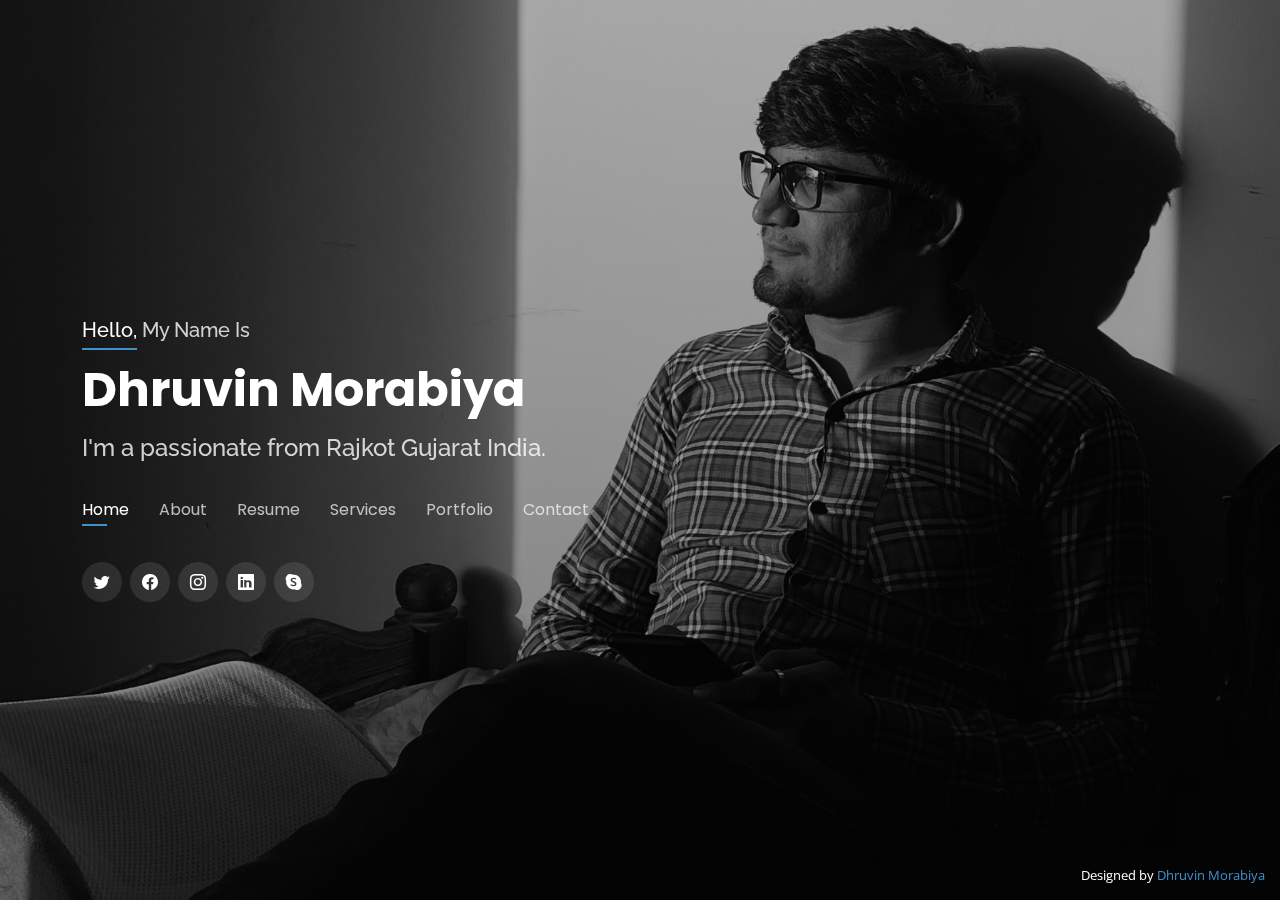
==== commit 986c8646: "Text-Color, Change & Clients-Page, Add &  JS-Main-Cover-Text-Change-Add,  & About-Page, Text-Add,  &" ====
--- a/index.html
+++ b/index.html
@@ -25,6 +25,15 @@
   <link href="assets/vendor/glightbox/css/glightbox.min.css" rel="stylesheet">
   <link href="assets/vendor/remixicon/remixicon.css" rel="stylesheet">
   <link href="assets/vendor/swiper/swiper-bundle.min.css" rel="stylesheet">
+
+  <!-- Typed JS Basic Main Cover Text Change -->
+  <script src="https://cdnjs.cloudflare.com/ajax/libs/typed.js/2.0.8/typed.min.js"></script>
+
+  <!-- My Resume Download Btn JS -->
+  <script src="https://cdnjs.cloudflare.com/ajax/libs/jspdf/1.5.3/jspdf.debug.js"
+    integrity="sha384-NaWTHo/8YCBYJ59830LTz/P4aQZK1sS0SneOgAvhsIl3zBu8r9RevNg5lHCHAuQ/"
+    crossorigin="anonymous"></script>
+  <script src="https://cdnjs.cloudflare.com/ajax/libs/jquery/3.4.1/jquery.min.js"></script>
 
   <!-- Template Main CSS File -->
   <link href="assets/css/style.css" rel="stylesheet">
@@ -44,10 +53,11 @@
   <header id="header">
     <div class="container">
 
+      <h2 class="fs-5 mb-4"><span>Hello,</span> My Name Is</h2>
       <h1><a href="index.html">Dhruvin Morabiya</a></h1>
       <!-- Uncomment below if you prefer to use an image logo -->
       <!-- <a href="index.html" class="mr-auto"><img src="assets/img/logo.png" alt="" class="img-fluid"></a> -->
-      <h2>I'm a passionate <span>Web Designer</span> from Rajkot Gujarat India.</h2>
+      <h2>I'm a passionate <span id="typed"></span> from Rajkot Gujarat India.</h2>
 
       <nav id="navbar" class="navbar">
         <ul>
@@ -86,23 +96,42 @@
       <div class="section-title">
         <h2>About</h2>
         <p>Learn more about me</p>
+        <h3 class="mb-4 lh-sm">I am an enthusiastic web designer based in India, with a rich experience of over 2 years
+          in website & Mobile Application Design using Figma.</h3>
       </div>
 
       <div class="row">
         <div class="col-lg-4" data-aos="fade-right">
-          <img src="assets/img/meee.jpg" class="img-fluid" alt="me" />
+          <img src="assets/img/meee.jpg" class="img-fluid about-img-me" alt="me" />
         </div>
         <div class="col-lg-8 pt-4 pt-lg-0 content" data-aos="fade-left">
-          <h3>Web Designer</h3>
+          <h3>I design professional & beautiful websites</h3>
+          <p class="fs-6 lh-base">With years of experience in web design I have mastered the skills of understanding
+            client requirements according to the latest trends. have worked with businesses from different niches so you
+            can rely on me for yours.</p>
+
+          <!-- <p class="fs-6 lh-base">With two years of experience, you may consider advancing your career by applying for
+            more senior roles, freelancing, or even starting your own web design business.</p> -->
+
           <p class="fst-italic">
             Hello There, I, Dhruvin Welcome You To My Place, Where I Create Some Amazing Web Designs, Let's Go Further
             To Know About My Works...
           </p>
-          <div class="row">
+
+          <p class="lh-base text-white-50">I've spent most of these years working across different areas of design like
+            to framework Bootstrap, Tailwind CSS, Mobile Application Design, Web Application design, Responsive design
+            Using Figma. UI/UX, to my current role designing products for mobile platforms. Having worked on various
+            projects that are already live, I can help you with best possible suggestions and ideas that we can proceed
+            with. With me, you aren't forced to accept anything. I give you a variety of options we can work on
+            together.</p>
+
+          <div class="row none">
             <div class="col-lg-6">
               <ul>
                 <li><i class="bi bi-chevron-right"></i> <strong>Birthday:</strong> <span>21 Jan 2003</span></li>
-                <li><i class="bi bi-chevron-right"></i> <strong>Website:</strong> <span>www.example.com</span></li>
+                <li><i class="bi bi-chevron-right"></i> <strong>Website:</strong>
+                  <span>dhruvinmorabiya.netlify.app</span>
+                </li>
                 <li><i class="bi bi-chevron-right"></i> <strong>Phone:</strong> <span>+919913227591</span></li>
                 <li><i class="bi bi-chevron-right"></i> <strong>City:</strong> <span>Rajkot Gujarat India</span></li>
               </ul>
@@ -110,7 +139,8 @@
             <div class="col-lg-6">
               <ul>
                 <li><i class="bi bi-chevron-right"></i> <strong>Age:</strong> <span>21</span></li>
-                <li><i class="bi bi-chevron-right"></i> <strong>Degree:</strong> <span>Eklavya Computer Education</span></li>
+                <li><i class="bi bi-chevron-right"></i> <strong>Degree:</strong> <span>Eklavya Computer Education</span>
+                </li>
                 <li><i class="bi bi-chevron-right"></i> <strong>Email:</strong>
                   <span>dhruvinmorabiya@gmail.com</span>
                 </li>
@@ -121,6 +151,8 @@
           <h3>Objective</h3>
           <p class="fst-italic">My objective is to make a positive impact on clients, co-workers, and the Internet using
             my skills and experience to design compelling and attractive websites.</p>
+
+          <button id="cmd" class="resume-btn">Resume Add <i class='bx bx-download fs-5'></i></button>
         </div>
       </div>
 
@@ -134,7 +166,7 @@
         <div class="col-lg-3 col-md-6">
           <div class="count-box">
             <i class="bi bi-emoji-smile"></i>
-            <span data-purecounter-start="0" data-purecounter-end="0" data-purecounter-duration="1"
+            <span data-purecounter-start="0" data-purecounter-end="3" data-purecounter-duration="1"
               class="purecounter"></span>
             <p>Happy Clients</p>
           </div>
@@ -143,27 +175,29 @@
         <div class="col-lg-3 col-md-6 mt-5 mt-md-0">
           <div class="count-box">
             <i class="bi bi-journal-richtext"></i>
+            <span data-purecounter-start="0" data-purecounter-end="4" data-purecounter-duration="1"
+              class="purecounter"></span>
+            <p>Projects</p>
+          </div>
+        </div>
+
+        <div class="col-lg-3 col-md-6 mt-5 mt-lg-0">
+          <div class="count-box">
+            <!-- <i class="bi bi-headset"></i> -->
+            <i class="bi bi-gear-fill"></i>
+            <span data-purecounter-start="0" data-purecounter-end="2" data-purecounter-duration="1"
+              class="purecounter"></span>
+            <p>Years of Experience</p>
+          </div>
+        </div>
+
+        <div class="col-lg-3 col-md-6 mt-5 mt-lg-0">
+          <div class="count-box">
+            <!-- <i class="bi bi-award"></i> -->
+            <i class="bi bi-check2"></i>
             <span data-purecounter-start="0" data-purecounter-end="0" data-purecounter-duration="1"
               class="purecounter"></span>
-            <p>Projects</p>
-          </div>
-        </div>
-
-        <div class="col-lg-3 col-md-6 mt-5 mt-lg-0">
-          <div class="count-box">
-            <i class="bi bi-headset"></i>
-            <span data-purecounter-start="0" data-purecounter-end="0" data-purecounter-duration="1"
-              class="purecounter"></span>
-            <p>Hours Of Support</p>
-          </div>
-        </div>
-
-        <div class="col-lg-3 col-md-6 mt-5 mt-lg-0">
-          <div class="count-box">
-            <i class="bi bi-award"></i>
-            <span data-purecounter-start="0" data-purecounter-end="0" data-purecounter-duration="1"
-              class="purecounter"></span>
-            <p>Awards</p>
+            <p>Total Review</p>
           </div>
         </div>
 
@@ -183,12 +217,48 @@
         <div class="col-lg-6">
 
           <div class="progress">
-            <span class="skill">HTML <i class="val">85%</i></span>
+            <span class="skill">HTML <i class="val">90%</i></span>
             <div class="progress-bar-wrap">
-              <div class="progress-bar" role="progressbar" aria-valuenow="85" aria-valuemin="0" aria-valuemax="100">
-              </div>
-            </div>
-          </div>
+              <div class="progress-bar" role="progressbar" aria-valuenow="90" aria-valuemin="0" aria-valuemax="100">
+              </div>
+            </div>
+          </div>
+
+          <div class="progress">
+            <span class="skill">JavaScript <i class="val">50%</i></span>
+            <div class="progress-bar-wrap">
+              <div class="progress-bar" role="progressbar" aria-valuenow="50" aria-valuemin="0" aria-valuemax="100">
+              </div>
+            </div>
+          </div>
+
+          <div class="progress">
+            <span class="skill">Next.JS <i class="val">80%</i></span>
+            <div class="progress-bar-wrap">
+              <div class="progress-bar" role="progressbar" aria-valuenow="80" aria-valuemin="0" aria-valuemax="100">
+              </div>
+            </div>
+          </div>
+
+          <div class="progress">
+            <span class="skill">Tailwind CSS <i class="val">90%</i></span>
+            <div class="progress-bar-wrap">
+              <div class="progress-bar" role="progressbar" aria-valuenow="90" aria-valuemin="0" aria-valuemax="100">
+              </div>
+            </div>
+          </div>
+
+          <div class="progress">
+            <span class="skill">SASS <i class="val">70%</i></span>
+            <div class="progress-bar-wrap">
+              <div class="progress-bar" role="progressbar" aria-valuenow="70" aria-valuemin="0" aria-valuemax="100">
+              </div>
+            </div>
+          </div>
+
+        </div>
+
+        <div class="col-lg-6">
 
           <div class="progress">
             <span class="skill">CSS <i class="val">90%</i></span>
@@ -199,7 +269,7 @@
           </div>
 
           <div class="progress">
-            <span class="skill">JavaScript <i class="val">60%</i></span>
+            <span class="skill">Jquery <i class="val">60%</i></span>
             <div class="progress-bar-wrap">
               <div class="progress-bar" role="progressbar" aria-valuenow="60" aria-valuemin="0" aria-valuemax="100">
               </div>
@@ -207,27 +277,7 @@
           </div>
 
           <div class="progress">
-            <span class="skill">Sass <i class="val">70%</i></span>
-            <div class="progress-bar-wrap">
-              <div class="progress-bar" role="progressbar" aria-valuenow="70" aria-valuemin="0" aria-valuemax="100">
-              </div>
-            </div>
-          </div>
-
-          <div class="progress">
-            <span class="skill">Tailwind CSS <i class="val">50%</i></span>
-            <div class="progress-bar-wrap">
-              <div class="progress-bar" role="progressbar" aria-valuenow="50" aria-valuemin="0" aria-valuemax="100">
-              </div>
-            </div>
-          </div>
-
-        </div>
-
-        <div class="col-lg-6">
-
-          <div class="progress">
-            <span class="skill">Figma <i class="val">90%</i></span>
+            <span class="skill">Media Queries <i class="val">90%</i></span>
             <div class="progress-bar-wrap">
               <div class="progress-bar" role="progressbar" aria-valuenow="90" aria-valuemin="0" aria-valuemax="100">
               </div>
@@ -243,25 +293,9 @@
           </div>
 
           <div class="progress">
-            <span class="skill">Photoshop <i class="val">50%</i></span>
+            <span class="skill">Figma <i class="val">80%</i></span>
             <div class="progress-bar-wrap">
-              <div class="progress-bar" role="progressbar" aria-valuenow="50" aria-valuemin="0" aria-valuemax="100">
-              </div>
-            </div>
-          </div>
-
-          <div class="progress">
-            <span class="skill">Media Queries <i class="val">90%</i></span>
-            <div class="progress-bar-wrap">
-              <div class="progress-bar" role="progressbar" aria-valuenow="90" aria-valuemin="0" aria-valuemax="100">
-              </div>
-            </div>
-          </div>
-
-          <div class="progress">
-            <span class="skill">jQuery <i class="val">60%</i></span>
-            <div class="progress-bar-wrap">
-              <div class="progress-bar" role="progressbar" aria-valuenow="60" aria-valuemin="0" aria-valuemax="100">
+              <div class="progress-bar" role="progressbar" aria-valuenow="80" aria-valuemin="0" aria-valuemax="100">
               </div>
             </div>
           </div>
@@ -273,7 +307,7 @@
     </div><!-- End Skills -->
 
     <!-- ======= Interests ======= -->
-    <div class="interests container">
+    <div class="interests container none">
 
       <div class="section-title">
         <h2>Interests</h2>
@@ -354,7 +388,99 @@
         </div>
       </div>
 
-    </div><!-- End Interests -->
+    </div>
+    <!-- End Interests -->
+
+    <!-- ======= Testimonials top ======= -->
+    <!-- <div class="testimonials container">
+
+      <div class="section-title">
+        <h2>Testimonials</h2>
+      </div>
+
+      <div class="testimonials-slider swiper" data-aos="fade-up" data-aos-delay="100">
+        <div class="swiper-wrapper">
+
+          <div class="swiper-slide">
+            <div class="testimonial-item">
+              <p>
+                <i class="bx bxs-quote-alt-left quote-icon-left"></i>
+                Proin iaculis purus consequat sem cure digni ssim donec porttitora entum suscipit rhoncus. Accusantium
+                quam, ultricies eget id, aliquam eget nibh et. Maecen aliquam, risus at semper.
+                <i class="bx bxs-quote-alt-right quote-icon-right"></i>
+              </p>
+              <img src="assets/img/testimonials/testimonials-1.jpg" class="testimonial-img" alt="">
+              <h3>Saul Goodman</h3>
+              <h4>Ceo &amp; Founder</h4>
+            </div>
+          </div>
+
+          <div class="swiper-slide">
+            <div class="testimonial-item">
+              <p>
+                <i class="bx bxs-quote-alt-left quote-icon-left"></i>
+                Export tempor illum tamen malis malis eram quae irure esse labore quem cillum quid cillum eram malis
+                quorum velit fore eram velit sunt aliqua noster fugiat irure amet legam anim culpa.
+                <i class="bx bxs-quote-alt-right quote-icon-right"></i>
+              </p>
+              <img src="assets/img/testimonials/testimonials-2.jpg" class="testimonial-img" alt="">
+              <h3>Sara Wilsson</h3>
+              <h4>Designer</h4>
+            </div>
+          </div>
+
+          <div class="swiper-slide">
+            <div class="testimonial-item">
+              <p>
+                <i class="bx bxs-quote-alt-left quote-icon-left"></i>
+                Enim nisi quem export duis labore cillum quae magna enim sint quorum nulla quem veniam duis minim tempor
+                labore quem eram duis noster aute amet eram fore quis sint minim.
+                <i class="bx bxs-quote-alt-right quote-icon-right"></i>
+              </p>
+              <img src="assets/img/testimonials/testimonials-3.jpg" class="testimonial-img" alt="">
+              <h3>Jena Karlis</h3>
+              <h4>Store Owner</h4>
+            </div>
+          </div>
+
+          <div class="swiper-slide">
+            <div class="testimonial-item">
+              <p>
+                <i class="bx bxs-quote-alt-left quote-icon-left"></i>
+                Fugiat enim eram quae cillum dolore dolor amet nulla culpa multos export minim fugiat minim velit minim
+                dolor enim duis veniam ipsum anim magna sunt elit fore quem dolore labore illum veniam.
+                <i class="bx bxs-quote-alt-right quote-icon-right"></i>
+              </p>
+              <img src="assets/img/testimonials/testimonials-4.jpg" class="testimonial-img" alt="">
+              <h3>Matt Brandon</h3>
+              <h4>Freelancer</h4>
+            </div>
+          </div>
+
+          <div class="swiper-slide">
+            <div class="testimonial-item">
+              <p>
+                <i class="bx bxs-quote-alt-left quote-icon-left"></i>
+                Quis quorum aliqua sint quem legam fore sunt eram irure aliqua veniam tempor noster veniam enim culpa
+                labore duis sunt culpa nulla illum cillum fugiat legam esse veniam culpa fore nisi cillum quid.
+                <i class="bx bxs-quote-alt-right quote-icon-right"></i>
+              </p>
+              <img src="assets/img/testimonials/testimonials-5.jpg" class="testimonial-img" alt="">
+              <h3>John Larson</h3>
+              <h4>Entrepreneur</h4>
+            </div>
+          </div>
+
+        </div>
+        <div class="swiper-pagination"></div>
+      </div>
+
+      <div class="owl-carousel testimonials-carousel">
+
+      </div>
+
+    </div> -->
+    <!-- End Testimonials  -->
 
   </section><!-- End About Section -->
 
@@ -364,7 +490,7 @@
 
       <div class="section-title">
         <h2>Resume</h2>
-        <p>Check My Resume</p>
+        <p>My Experience</p>
       </div>
 
       <div class="row">
@@ -372,11 +498,16 @@
           <h3 class="resume-title">Sumary</h3>
           <div class="resume-item pb-0">
             <h4>Dhruvin Morabiya</h4>
-            <p><em>Devoted web designer with over fresher of experience and a strong understanding of Adobe Creative
-                Suite, HTML5, CSS3 and Java.</em></p>
+            <!-- <p><em>Devoted web designer with over fresher of experience and a strong understanding of Adobe Creative
+                Suite, HTML5, CSS3 and Java.</em></p> -->
+            <p><em>Creative Web Designer with 2 years of experience in managing multiple website and web application
+                design
+                projects. Adept at developing creative and functional UX/UI designs, web page layout , color schemes,
+                and
+                infrastructure to maintain a cohesive website consistent with clients specific requirements.</em></p>
             <p>
             <ul>
-              <li>Rajkot Gujarat India</li>
+              <li>Rajkot Gujarat India.</li>
               <li>+919913227591</li>
               <li>dhruvinmorabiya@gmail.com</li>
             </ul>
@@ -390,29 +521,124 @@
             <p><em>JavaScript Algorithms and Data Structures</em></p>
             <p><em>Responsive Web Design</em></p>
           </div>
-        </div>
+
+          <h3 class="resume-title">Work Experience</h3>
+          <div class="resume-item">
+            <h4>Web Designer (UI / UX) At Vedhas Labs</h4>
+            <div class="row">
+              <div class="col-lg-6">
+                <p><em>02/2022 To Present</em></p>
+              </div>
+              <div class="col-lg-6">
+                <p class="text-lg-end"><em>Virpur(Jalaram), Gujarat</em></p>
+              </div>
+            </div>
+            <p><em>Roles and Responsibility</em></p>
+            <ul>
+              <li>Designed and developed responsive websites for clients using HTML, CSS, and JavaScript.</li>
+              <li>Proficiently utilized HTML, CSS, Bootstrap, TailwindCSS, Next.js and JavaScript to create visually
+                appealing and responsive front-end web pages.</li>
+              <li>Optimized website performance through techniques such as image optimization and code minification,
+                resulting in a 20% increase in page load speed.</li>
+              <li>Ensured cross-browser compatibility and responsive design principles, enhancing user experience across
+                various devices and browsers.</li>
+            </ul>
+          </div>
+
+          <div class="resume-item">
+            <h4>Intern Web Designer (UI / UX) At Vedhas Labs</h4>
+            <div class="row">
+              <div class="col-lg-6">
+                <p><em>01/2021 To 01/2022</em></p>
+              </div>
+              <div class="col-lg-6">
+                <p class="text-lg-end"><em>Virpur(Jalaram), Gujarat</em></p>
+              </div>
+            </div>
+          </div>
+        </div>
+
         <div class="col-lg-6">
-          <h3 class="resume-title">Professional Experience</h3>
+          <h3 class="resume-title">Projects</h3>
           <div class="resume-item">
-            <h4>Bootstrap Framework</h4>
-            <h5>2021 - Present</h5>
-            <p><em>Experion, Vedhas Labs</em></p>
-            <p>
+            <h4>My Portfolio</h4>
+            <h5><a href="https://dhruvinmorabiya.netlify.app/" target="_blank" class="text-white resume-site-link"><i
+                  class="bi bi-globe"></i>&nbsp; dhruvinmorabiya.netlify.app</a></h5>
+            <!-- <p class="company-name"><em>Experion l Vedhas Labs l Virpur, (Jalaram)</em></p> -->
+            <!-- <p>
             <ul>
               <li>I Have Good Experience Of Working On Bootstrap.</li>
             </ul>
-            </p>
-          </div>
+            </p> -->
+            <ul>
+              <li>Utilized Bootstrap Framework to create interactive, responsive, and my Portfolio web designs.</li>
+              <li>Developed responsive web applications using the Bootstrap framework, ensuring cross-browser
+                compatibility and optimal user experience across devices.</li>
+              <li>Developed a personal portfolio website showcasing my skills and experience using HTML, CSS, and
+                Bootstrap for a fully responsive design.</li>
+            </ul>
+          </div>
+
           <div class="resume-item">
-            <h4>Figma Design</h4>
-            <h5>2022 - Present</h5>
-            <p><em>Experion, Vedhas Labs</em></p>
-            <p>
+            <h4>Hotel Ayodhya</h4>
+            <h5><a href="https://hotelayodhya.in/" target="_blank" class="text-white resume-site-link"><i
+                  class="bi bi-globe"></i>&nbsp; hotelayodhya.in</a></h5>
+            <!-- <p class="company-name"><em>Experion l Vedhas Labs l Virpur, (Jalaram)</em></p> -->
+            <!-- <p>
+            <ul>
+              <li>I Have Good Experience Of Working On Bootstrap.</li>
+            </ul>
+            </p> -->
+            <ul>
+              <li>I have developed a project titled "Hotel Ayodhya". Utilized TailwindCSS Framework And Next.js, a React
+                Framework to create interactive, responsive, Web Designs.</li>
+              <li>Developed responsive user interfaces using modern web technologies such as HTML5, CSS3, and
+                JavaScript.</li>
+              <li>Utilized Tailwind CSS framework to streamline the styling process, resulting in a significant
+                reduction in development time and improved consistency across the application.</li>
+            </ul>
+          </div>
+
+          <div class="resume-item">
+            <h4>Hotel Ramayan</h4>
+            <h5><a href="https://hotelayodhya.in/" target="_blank" class="text-white resume-site-link"><i
+                  class="bi bi-globe"></i>&nbsp; hotelayodhya.in</a></h5>
+            <!-- <p class="company-name"><em>Experion l Vedhas Labs l Virpur, (Jalaram)</em></p> -->
+            <!-- <p>
+            <ul>
+              <li>I Have Good Experience Of Working On Bootstrap.</li>
+            </ul>
+            </p> -->
+            <ul>
+              <li>Build and Deploy a fully Responsive Modern UI/UX Website, Next.js, TailwindCSS.</li>
+              <li>Developed multiple web applications using Next.js, a React framework, for enhanced performance and SEO
+                optimization.</li>
+              <li>Implemented server-side rendering (SSR) and client-side rendering (CSR) techniques to improve
+                application loading times and user experience.</li>
+              <li>Integrated Redux for state management and maintained application state across components efficiently
+              </li>
+            </ul>
+          </div>
+
+          <div class="resume-item">
+            <h4>Hotel Ayodhya</h4>
+            <h5>Figma</h5>
+            <!-- <p class="company-name"><em>Experion l Vedhas Labs l Virpur, (Jalaram)</em></p> -->
+            <!-- <p>
             <ul>
               <li>I have designed web application design, Mobile Application Desing & Responsive Design Using Figma.
               </li>
             </ul>
-            </p>
+            </p> -->
+            <ul>
+              <li>i have design and development of over 20 Responsive website, ensuring a seamless user experience
+                across various devices.</li>
+              <li>Utilized Figma to create Responsive, and “Hotel Ayodhya” UI Designs.</li>
+              <li>I have designed web application design, Mobile Application Desing & Responsive Design Using Figma.
+              </li>
+              <li>Utilized Figma extensively for collaborative design projects, streamlining communication and enhancing
+                team efficiency.</li>
+            </ul>
           </div>
         </div>
       </div>
@@ -476,25 +702,25 @@
             <li data-filter="*" class="filter-active">All</li>
             <li data-filter=".filter-TailwindCss">Tailwind Css</li>
             <li data-filter=".filter-Bootstrap">Bootstrap</li>
+            <li data-filter=".filter-Nextjs">Next.Js</li>
             <li data-filter=".filter-Mobile-App-Design">Mobile App Design</li>
           </ul>
         </div>
       </div>
 
       <div class="row portfolio-container">
-
-        <div class="col-lg-4 col-md-6 portfolio-item filter-Bootstrap">
+        <div class="col-lg-4 col-md-6 portfolio-item filter-TailwindCss filter-Nextjs">
           <div class="portfolio-wrap">
             <img src="assets/img/portfolio/portfolio-1.png" class="img-fluid" alt="">
             <div class="portfolio-info">
-              <h4>Web Site</h4>
-              <p>Sass Bootstrap</p>
+              <h4>Hotel Ayodhya</h4>
+              <p>TailwindCSS Next.Js</p>
               <div class="portfolio-links">
                 <a href="assets/img/portfolio/portfolio-1.png" data-gallery="portfolioGallery"
-                  class="portfolio-lightbox" title="Addax-React-Website-Design-Template"><i class="bx bx-plus"></i></a>
-                <a href="./Addax-React-Website-Design-Template/index.html" data-gallery="portfolioDetailsGallery"
+                  class="portfolio-lightbox" title="Hotel-Ayodhya"><i class="bx bx-plus"></i></a>
+                <!-- <a href="./Addax-React-Website-Design-Template/index.html" data-gallery="portfolioDetailsGallery"
                   data-glightbox="type: external" class="portfolio-details-lightbox" title="Portfolio Details"><i
-                    class="bx bx-link"></i></a>
+                    class="bx bx-link"></i></a> -->
               </div>
             </div>
           </div>
@@ -645,8 +871,7 @@
               <p>Figma</p>
               <div class="portfolio-links">
                 <a href="assets/img/Mobile-App-Design-Figma/Mobile-App-Design-1.png" data-gallery="portfolioGallery"
-                  class="portfolio-lightbox" ><i
-                    class="bx bx-plus"></i></a>
+                  class="portfolio-lightbox"><i class="bx bx-plus"></i></a>
               </div>
             </div>
           </div>
@@ -660,8 +885,7 @@
               <p>Figma</p>
               <div class="portfolio-links">
                 <a href="assets/img/Mobile-App-Design-Figma/Mobile-App-Design-2.png" data-gallery="portfolioGallery"
-                  class="portfolio-lightbox" ><i
-                    class="bx bx-plus"></i></a>
+                  class="portfolio-lightbox"><i class="bx bx-plus"></i></a>
               </div>
             </div>
           </div>
@@ -675,8 +899,7 @@
               <p>Figma</p>
               <div class="portfolio-links">
                 <a href="assets/img/Mobile-App-Design-Figma/Mobile-App-Design-3.png" data-gallery="portfolioGallery"
-                  class="portfolio-lightbox" ><i
-                    class="bx bx-plus"></i></a>
+                  class="portfolio-lightbox"><i class="bx bx-plus"></i></a>
               </div>
             </div>
           </div>
@@ -690,8 +913,7 @@
               <p>Figma</p>
               <div class="portfolio-links">
                 <a href="assets/img/Mobile-App-Design-Figma/Mobile-App-Design-4.png" data-gallery="portfolioGallery"
-                  class="portfolio-lightbox" ><i
-                    class="bx bx-plus"></i></a>
+                  class="portfolio-lightbox"><i class="bx bx-plus"></i></a>
               </div>
             </div>
           </div>
@@ -705,8 +927,7 @@
               <p>Figma</p>
               <div class="portfolio-links">
                 <a href="assets/img/Mobile-App-Design-Figma/Mobile-App-Design-5.png" data-gallery="portfolioGallery"
-                  class="portfolio-lightbox" ><i
-                    class="bx bx-plus"></i></a>
+                  class="portfolio-lightbox"><i class="bx bx-plus"></i></a>
               </div>
             </div>
           </div>
@@ -720,8 +941,7 @@
               <p>Figma</p>
               <div class="portfolio-links">
                 <a href="assets/img/Mobile-App-Design-Figma/Mobile-App-Design-6.png" data-gallery="portfolioGallery"
-                  class="portfolio-lightbox" ><i
-                    class="bx bx-plus"></i></a>
+                  class="portfolio-lightbox"><i class="bx bx-plus"></i></a>
               </div>
             </div>
           </div>
@@ -735,8 +955,7 @@
               <p>Figma</p>
               <div class="portfolio-links">
                 <a href="assets/img/Mobile-App-Design-Figma/Mobile-App-Design-7.png" data-gallery="portfolioGallery"
-                  class="portfolio-lightbox" ><i
-                    class="bx bx-plus"></i></a>
+                  class="portfolio-lightbox"><i class="bx bx-plus"></i></a>
               </div>
             </div>
           </div>
@@ -750,8 +969,7 @@
               <p>Figma</p>
               <div class="portfolio-links">
                 <a href="assets/img/Mobile-App-Design-Figma/Mobile-App-Design-8.png" data-gallery="portfolioGallery"
-                  class="portfolio-lightbox" ><i
-                    class="bx bx-plus"></i></a>
+                  class="portfolio-lightbox"><i class="bx bx-plus"></i></a>
               </div>
             </div>
           </div>
@@ -765,8 +983,7 @@
               <p>Figma</p>
               <div class="portfolio-links">
                 <a href="assets/img/Mobile-App-Design-Figma/Mobile-App-Design-9.png" data-gallery="portfolioGallery"
-                  class="portfolio-lightbox" ><i
-                    class="bx bx-plus"></i></a>
+                  class="portfolio-lightbox"><i class="bx bx-plus"></i></a>
               </div>
             </div>
           </div>
@@ -780,8 +997,7 @@
               <p>Figma</p>
               <div class="portfolio-links">
                 <a href="assets/img/Mobile-App-Design-Figma/Mobile-App-Design-10.png" data-gallery="portfolioGallery"
-                  class="portfolio-lightbox" ><i
-                    class="bx bx-plus"></i></a>
+                  class="portfolio-lightbox"><i class="bx bx-plus"></i></a>
               </div>
             </div>
           </div>
@@ -795,8 +1011,7 @@
               <p>Figma</p>
               <div class="portfolio-links">
                 <a href="assets/img/Mobile-App-Design-Figma/Mobile-App-Design-11.png" data-gallery="portfolioGallery"
-                  class="portfolio-lightbox" ><i
-                    class="bx bx-plus"></i></a>
+                  class="portfolio-lightbox"><i class="bx bx-plus"></i></a>
               </div>
             </div>
           </div>
@@ -810,8 +1025,7 @@
               <p>Figma</p>
               <div class="portfolio-links">
                 <a href="assets/img/Mobile-App-Design-Figma/Mobile-App-Design-12.png" data-gallery="portfolioGallery"
-                  class="portfolio-lightbox" ><i
-                    class="bx bx-plus"></i></a>
+                  class="portfolio-lightbox"><i class="bx bx-plus"></i></a>
               </div>
             </div>
           </div>
@@ -864,14 +1078,15 @@
           <div class="info-box">
             <i class="bx bx-envelope"></i>
             <h3>Email Me</h3>
-            <p>dhruvinmorabiya@gmail.com</p>
+            <p><a href="mailto:dhruvinmorabiya@gmail.com"
+                class="text-white contact-link-ec">dhruvinmorabiya@gmail.com</a></p>
           </div>
         </div>
         <div class="col-md-6 mt-4 d-flex align-items-stretch">
           <div class="info-box">
             <i class="bx bx-phone-call"></i>
             <h3>Call Me</h3>
-            <p>+919913227591</p>
+            <p><a href="tel:+919913227591" class="text-white contact-link-ec">+919913227591</a></p>
           </div>
         </div>
       </div>
--- a/assets/css/style.css
+++ b/assets/css/style.css
@@ -5,6 +5,13 @@
 * Author: BootstrapMade.com
 * License: https://bootstrapmade.com/license/
 */
+
+/*--------------------------------------------------------------
+# Root Color & Bg Theme SetUp
+--------------------------------------------------------------*/
+:root {
+  --color-blue-100: #3e92cc;
+}
 
 /*--------------------------------------------------------------
 # General
@@ -36,12 +43,12 @@
 }
 
 a {
-  color: #18d26e;
+  color: var(--color-blue-100);
   text-decoration: none;
 }
 
 a:hover {
-  color: #35e888;
+  color: #4aaef5;
   text-decoration: none;
 }
 
@@ -54,6 +61,10 @@
   font-family: "Raleway", sans-serif;
 }
 
+.none {
+   display: none;
+}
+
 /*--------------------------------------------------------------
 # Header
 --------------------------------------------------------------*/
@@ -95,7 +106,7 @@
 
 #header h2 span {
   color: #fff;
-  border-bottom: 2px solid #18d26e;
+  border-bottom: 2px solid var(--color-blue-100);
   padding-bottom: 6px;
 }
 
@@ -121,10 +132,12 @@
   border-radius: 50%;
   width: 40px;
   height: 40px;
+  transition: all 0.3s ease-in-out;
 }
 
 #header .social-links a:hover {
-  background: #18d26e;
+  background: var(--color-blue-100);
+  transform: translateY(-30%);
 }
 
 @media (max-width: 992px) {
@@ -247,7 +260,7 @@
   height: 2px;
   bottom: -4px;
   left: 0;
-  background-color: #18d26e;
+  background-color: var(--color-blue-100);
   visibility: hidden;
   width: 0px;
   transition: all 0.3s ease-in-out 0s;
@@ -391,7 +404,7 @@
   width: 120px;
   height: 1px;
   display: inline-block;
-  background: #4ceb95;
+  background: var(--color-blue-100);
   margin: 4px 10px;
 }
 
@@ -408,10 +421,16 @@
 /*--------------------------------------------------------------
 # About
 --------------------------------------------------------------*/
+.about-img-me {
+  width: 100%;
+  height: 100%;
+  object-fit: cover;
+}
+
 .about-me .content h3 {
   font-weight: 700;
   font-size: 26px;
-  color: #18d26e;
+  color: var(--color-blue-100);
 }
 
 .about-me .content ul {
@@ -432,7 +451,7 @@
 .about-me .content ul i {
   font-size: 16px;
   margin-right: 5px;
-  color: #18d26e;
+  color: var(--color-blue-100);
   line-height: 0;
 }
 
@@ -463,7 +482,7 @@
   font-size: 24px;
   background: rgba(255, 255, 255, 0.1);
   padding: 12px;
-  color: #18d26e;
+  color: var(--color-blue-100);
   border-radius: 50px;
   line-height: 0;
 }
@@ -509,13 +528,15 @@
 
 .skills .progress-bar-wrap {
   background: rgba(255, 255, 255, 0.2);
+  border-radius: 10px;
 }
 
 .skills .progress-bar {
   width: 1px;
   height: 10px;
   transition: 0.9s;
-  background-color: #18d26e;
+  background-color: var(--color-blue-100);
+  border-radius: 10px;
 }
 
 /*--------------------------------------------------------------
@@ -631,12 +652,43 @@
 }
 
 .testimonials .swiper-pagination .swiper-pagination-bullet-active {
-  background-color: #18d26e;
+  background-color: var(--color-blue-100);
 }
 
 /*--------------------------------------------------------------
 # Resume
 --------------------------------------------------------------*/
+.resume-btn {
+  background-color: transparent;
+  color: var(--color-blue-100);
+  border-radius: 9999px;
+  padding: 10px 30px;
+  border: 2px solid #222;
+  font-size: 14px;
+  font-weight: 600;
+  transition: all 0.5s ease;
+  margin-top: 5px;
+  display: flex;
+  justify-content: center;
+  align-items: center;
+  gap: 5px;
+}
+
+.resume-btn:hover {
+  background-color: var(--color-blue-100);
+  color: #fff;
+  border: 2px solid var(--color-blue-100);
+}
+
+.resume-site-link {
+  transition: all 0.4s ease-in-out;
+}
+
+.resume-site-link:hover {
+  color: #4aaef5 !important;
+  /* text-decoration: underline; */
+}
+
 .resume .resume-title {
   font-size: 26px;
   font-weight: 700;
@@ -658,7 +710,7 @@
   font-weight: 600;
   text-transform: uppercase;
   font-family: "Poppins", sans-serif;
-  color: #18d26e;
+  color: var(--color-blue-100);
   margin-bottom: 10px;
 }
 
@@ -670,6 +722,12 @@
   font-weight: 600;
   margin-bottom: 10px;
 }
+
+/* .company-name {
+  background: rgb(255, 255, 255, 0.15);
+  padding: 5px 15px;
+  max-width: 330px;
+} */
 
 .resume .resume-item ul {
   padding-left: 20px;
@@ -691,8 +749,8 @@
   border-radius: 50px;
   left: -9px;
   top: 0;
-  background: #18d26e;
-  border: 2px solid #18d26e;
+  background: var(--color-blue-100);
+  border: 2px solid var(--color-blue-100);
 }
 
 /*--------------------------------------------------------------
@@ -709,7 +767,7 @@
   margin: 0 auto;
   width: 64px;
   height: 64px;
-  background: #18d26e;
+  background: var(--color-blue-100);
   border-radius: 5px;
   transition: all 0.3s ease-out 0s;
   display: flex;
@@ -754,8 +812,8 @@
 }
 
 .services .icon-box:hover {
-  background: #18d26e;
-  border-color: #18d26e;
+  background: var(--color-blue-100);
+  border-color: var(--color-blue-100);
 }
 
 .services .icon-box:hover .icon {
@@ -763,11 +821,11 @@
 }
 
 .services .icon-box:hover .icon i {
-  color: #18d26e;
+  color: var(--color-blue-100);
 }
 
 .services .icon-box:hover .icon::before {
-  background: #35e888;
+  background: #4aaef5;
 }
 
 .services .icon-box:hover h4 a,
@@ -780,6 +838,19 @@
 --------------------------------------------------------------*/
 .portfolio .portfolio-item {
   margin-bottom: 30px;
+}
+
+.glightbox-clean .gslide-title {
+  margin-bottom: 0px;
+  font-family: Cambria, Cochin, Georgia, Times, 'Times New Roman', serif;
+  font-size: 20px;
+  /* letter-spacing: 1px; */
+  /* font-weight: 400;  */
+  color: #fff;
+}
+
+.glightbox-clean .gslide-description {
+  background-color: #222;
 }
 
 .portfolio #portfolio-flters {
@@ -808,7 +879,7 @@
 
 .portfolio #portfolio-flters li:hover,
 .portfolio #portfolio-flters li.filter-active {
-  background: #18d26e;
+  background: var(--color-blue-100);
 }
 
 .portfolio #portfolio-flters li:last-child {
@@ -908,7 +979,7 @@
 }
 
 .portfolio .portfolio-wrap .portfolio-links a:hover {
-  color: #63eda3;
+  color: var(--color-blue-100);
 }
 
 .portfolio .portfolio-wrap:hover::before {
@@ -1002,7 +1073,7 @@
 }
 
 .portfolio-details .swiper-pagination .swiper-pagination-bullet-active {
-  background-color: #18d26e;
+  background-color: var(--color-blue-100);
 }
 
 /*--------------------------------------------------------------
@@ -1017,7 +1088,7 @@
 
 .contact .info-box i.bx {
   font-size: 24px;
-  color: #18d26e;
+  color: var(--color-blue-100);
   border-radius: 50%;
   padding: 14px;
   float: left;
@@ -1044,6 +1115,14 @@
   display: flex;
 }
 
+.contact-link-ec {
+  transition: all 0.4s ease-in-out;
+}
+
+.contact-link-ec:hover {
+  color: #4aaef5 !important;
+}
+
 .contact .info-box .social-links a {
   font-size: 18px;
   display: inline-block;
@@ -1054,7 +1133,7 @@
 }
 
 .contact .info-box .social-links a:hover {
-  color: #18d26e;
+  color: var(--color-blue-100);
 }
 
 .contact .php-email-form {
@@ -1078,7 +1157,7 @@
 .contact .php-email-form .sent-message {
   display: none;
   background: rgba(255, 255, 255, 0.08);
-  background: #18d26e;
+  background: var(--color-blue-100);
   text-align: center;
   padding: 15px;
   font-weight: 600;
@@ -1098,7 +1177,7 @@
   width: 24px;
   height: 24px;
   margin: 0 10px -6px 0;
-  border: 3px solid #18d26e;
+  border: 3px solid var(--color-blue-100);
   border-top-color: #eee;
   animation: animate-loading 1s linear infinite;
 }
@@ -1140,7 +1219,7 @@
 }
 
 .contact .php-email-form button[type=submit] {
-  background: #18d26e;
+  background: var(--color-blue-100);
   border: 0;
   padding: 10px 30px;
   color: #fff;
@@ -1149,7 +1228,7 @@
 }
 
 .contact .php-email-form button[type=submit]:hover {
-  background: #15bb62;
+  background: #4aaef5;
 }
 
 @keyframes animate-loading {
@@ -1186,7 +1265,7 @@
 }
 
 .credits a {
-  color: #18d26e;
+  color: var(--color-blue-100);
   transition: 0.3s;
 }
 
